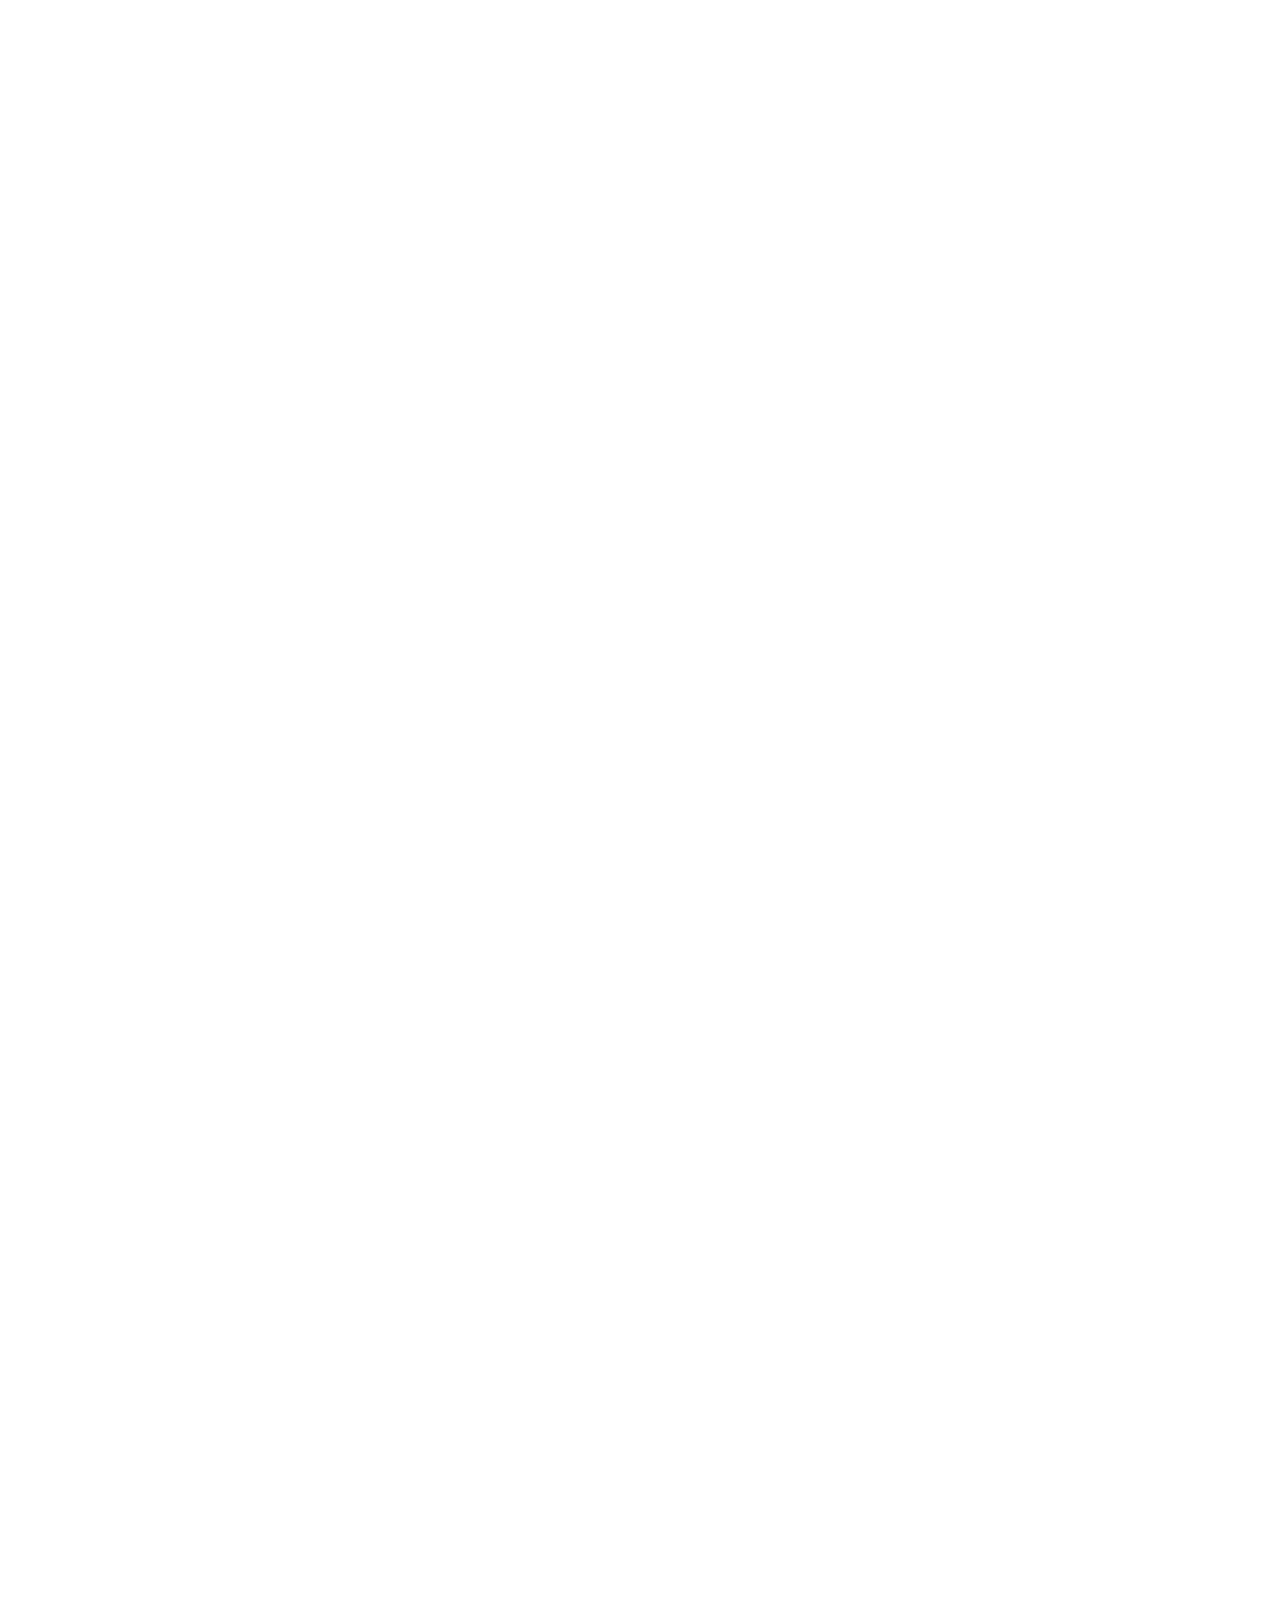
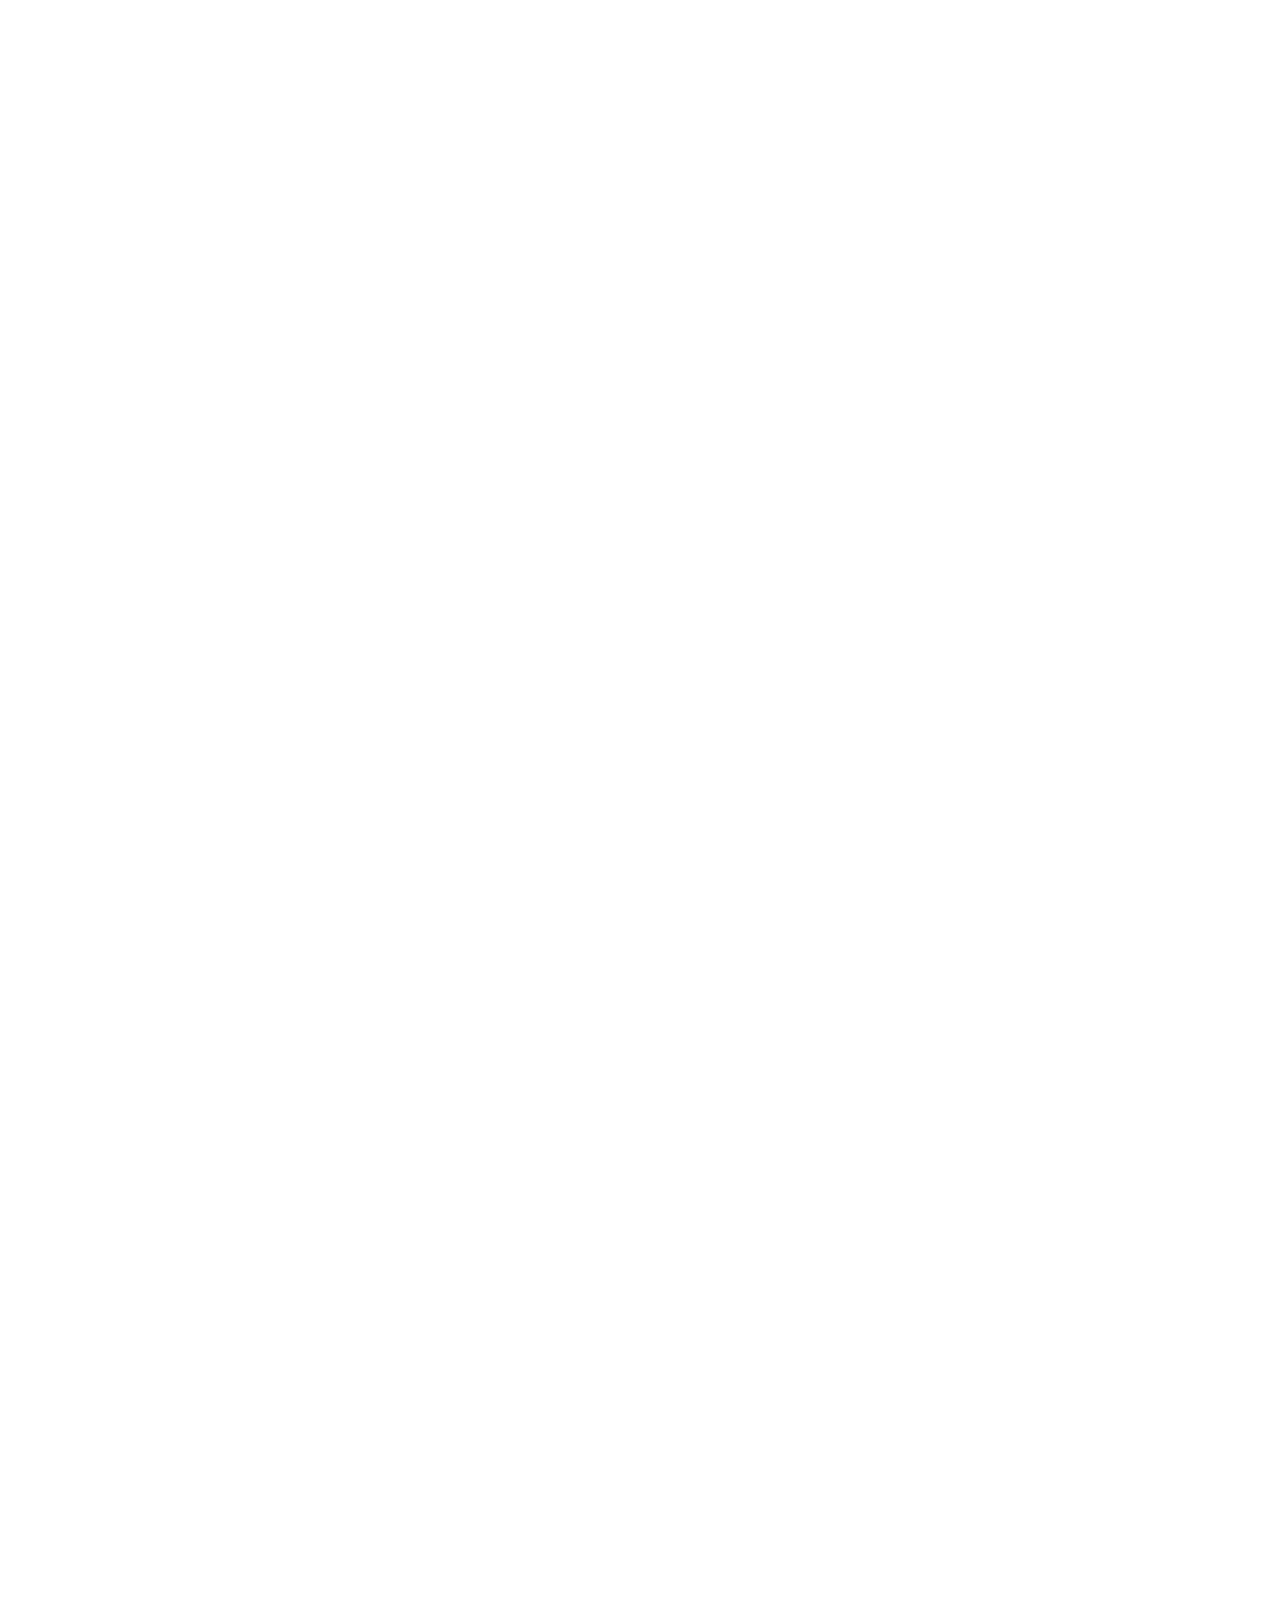
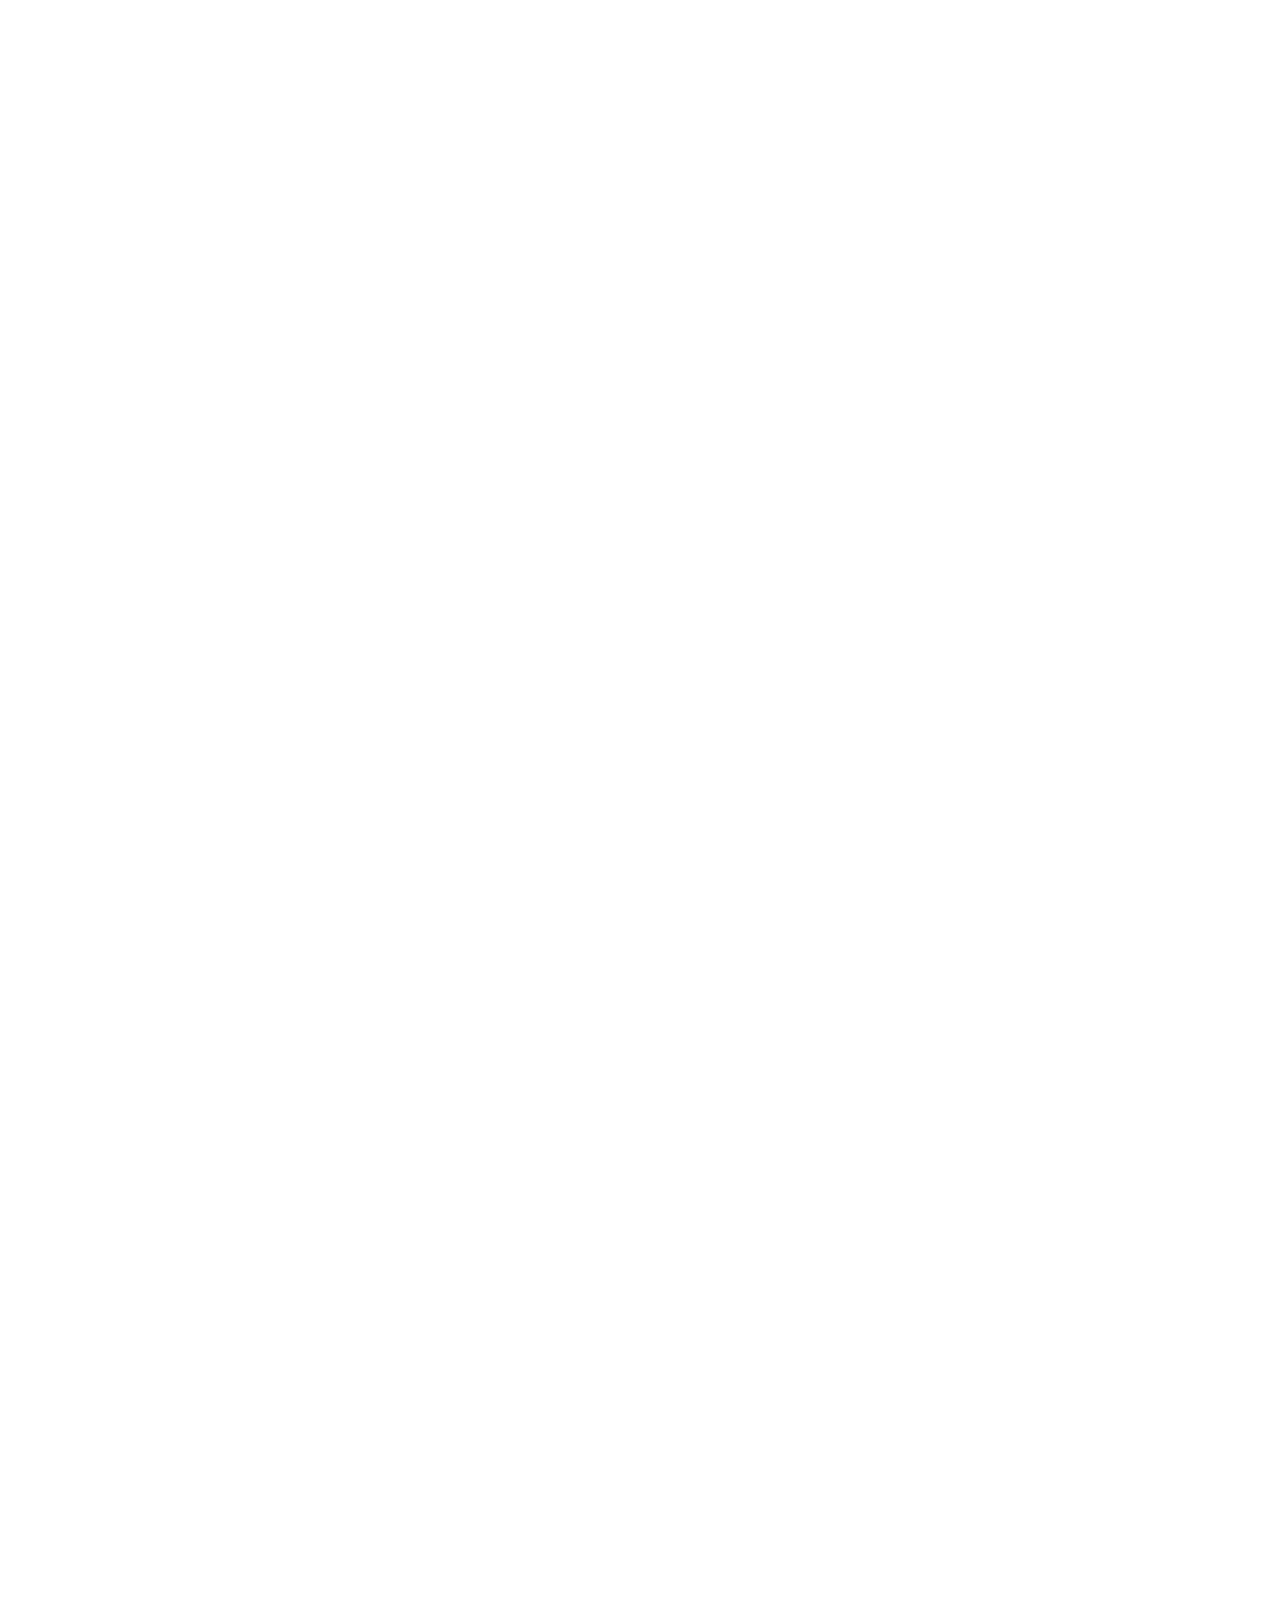
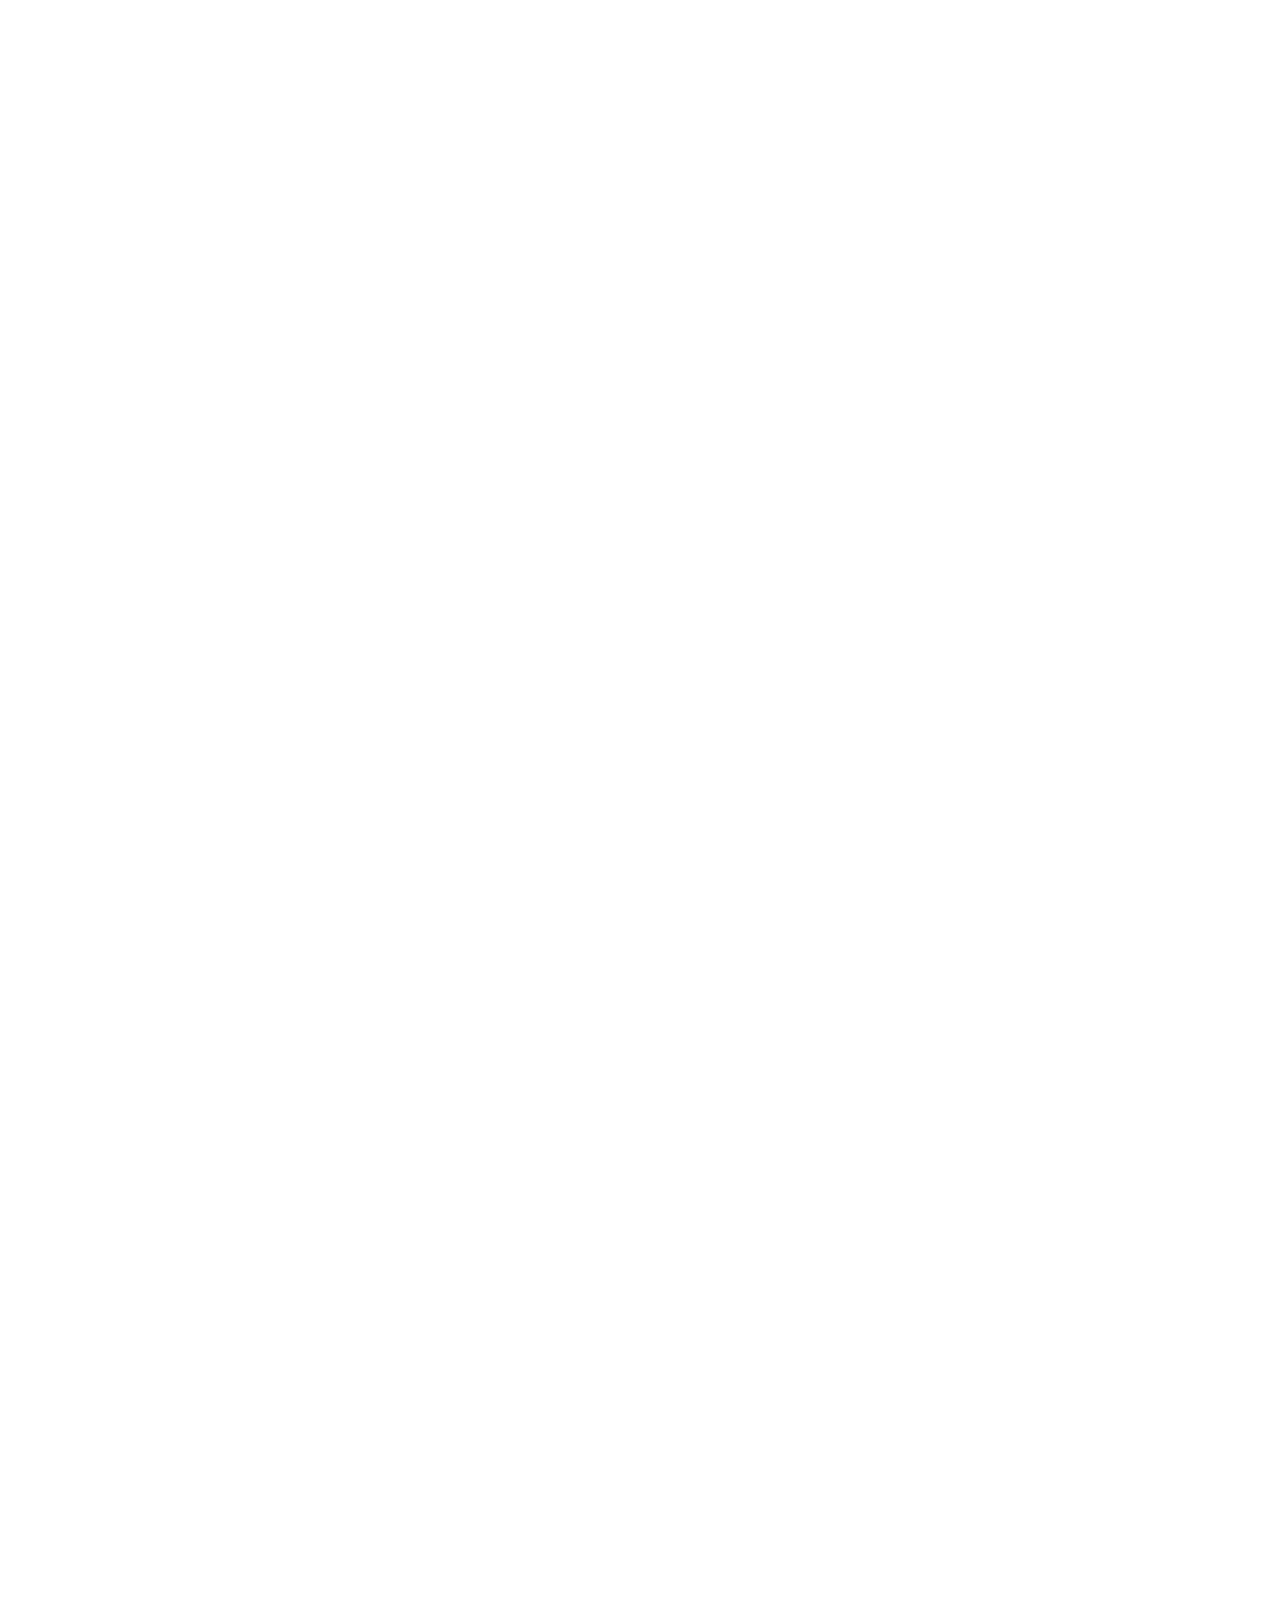
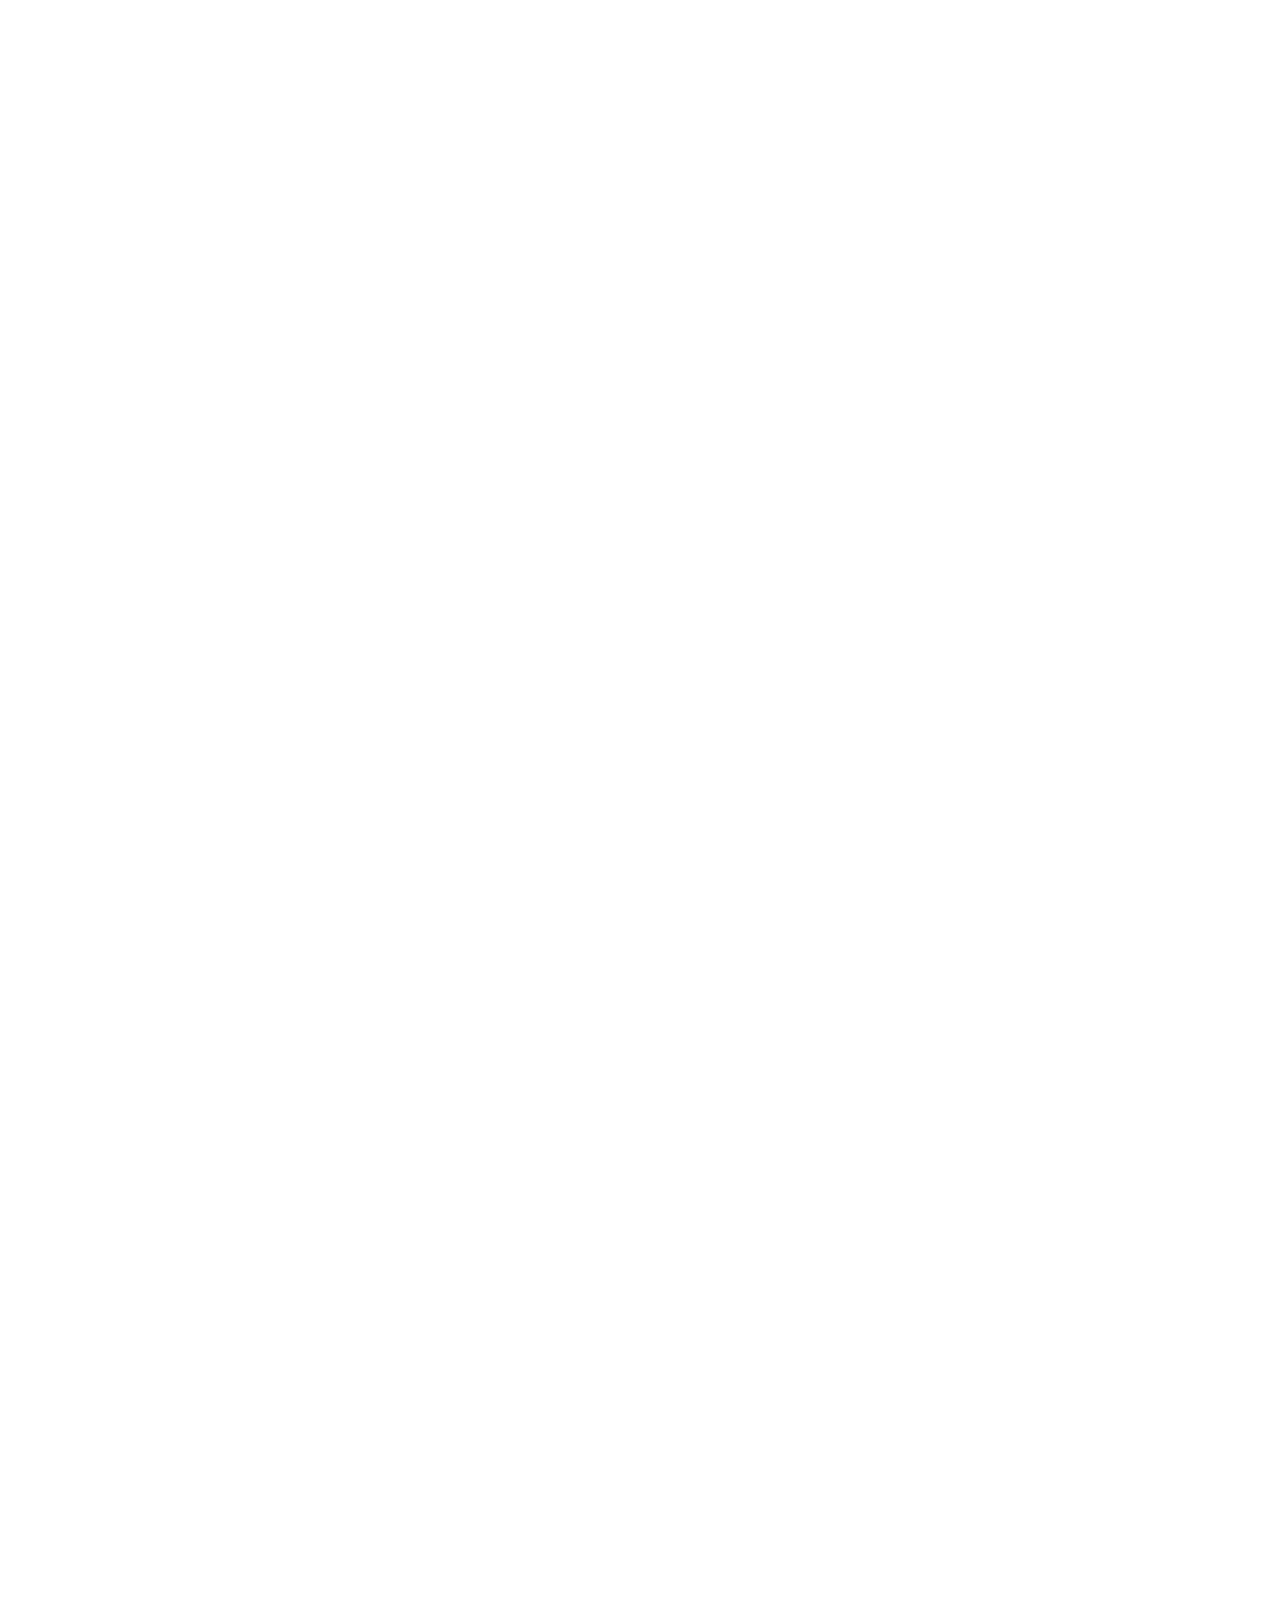
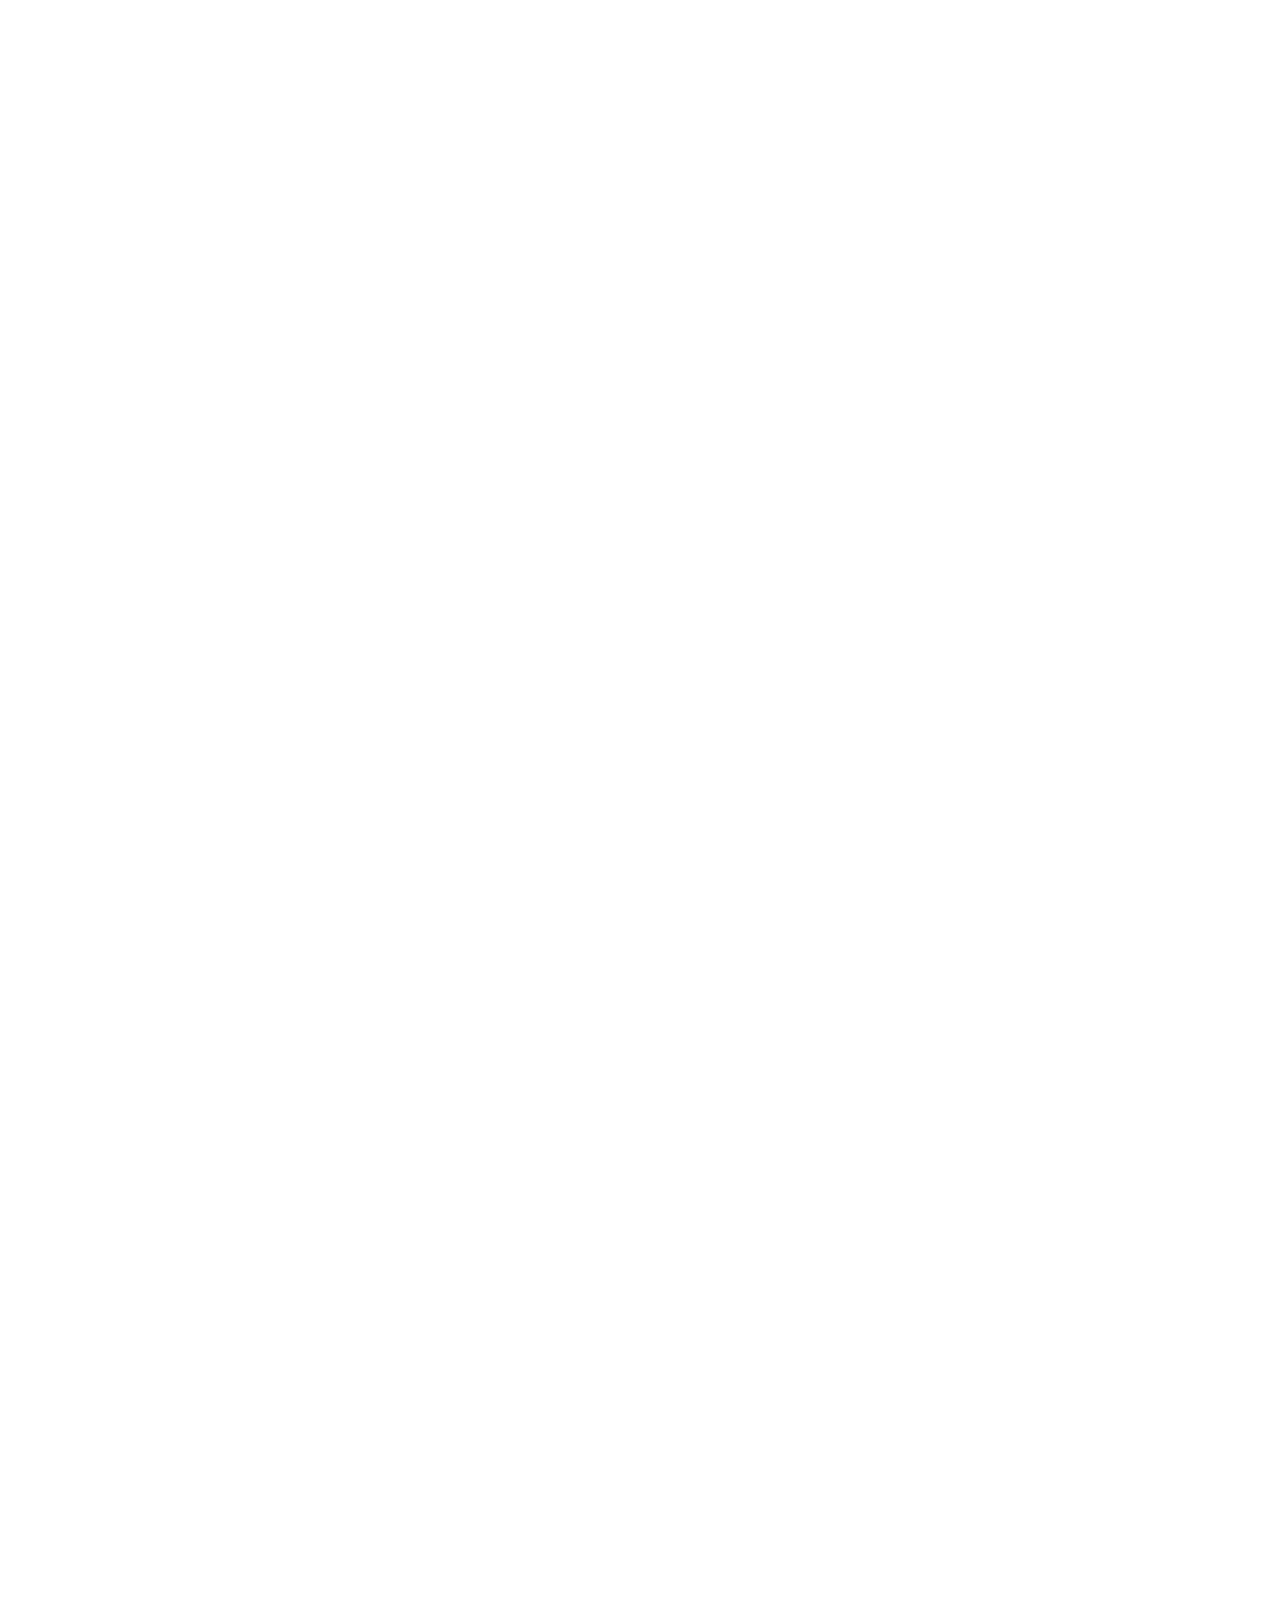
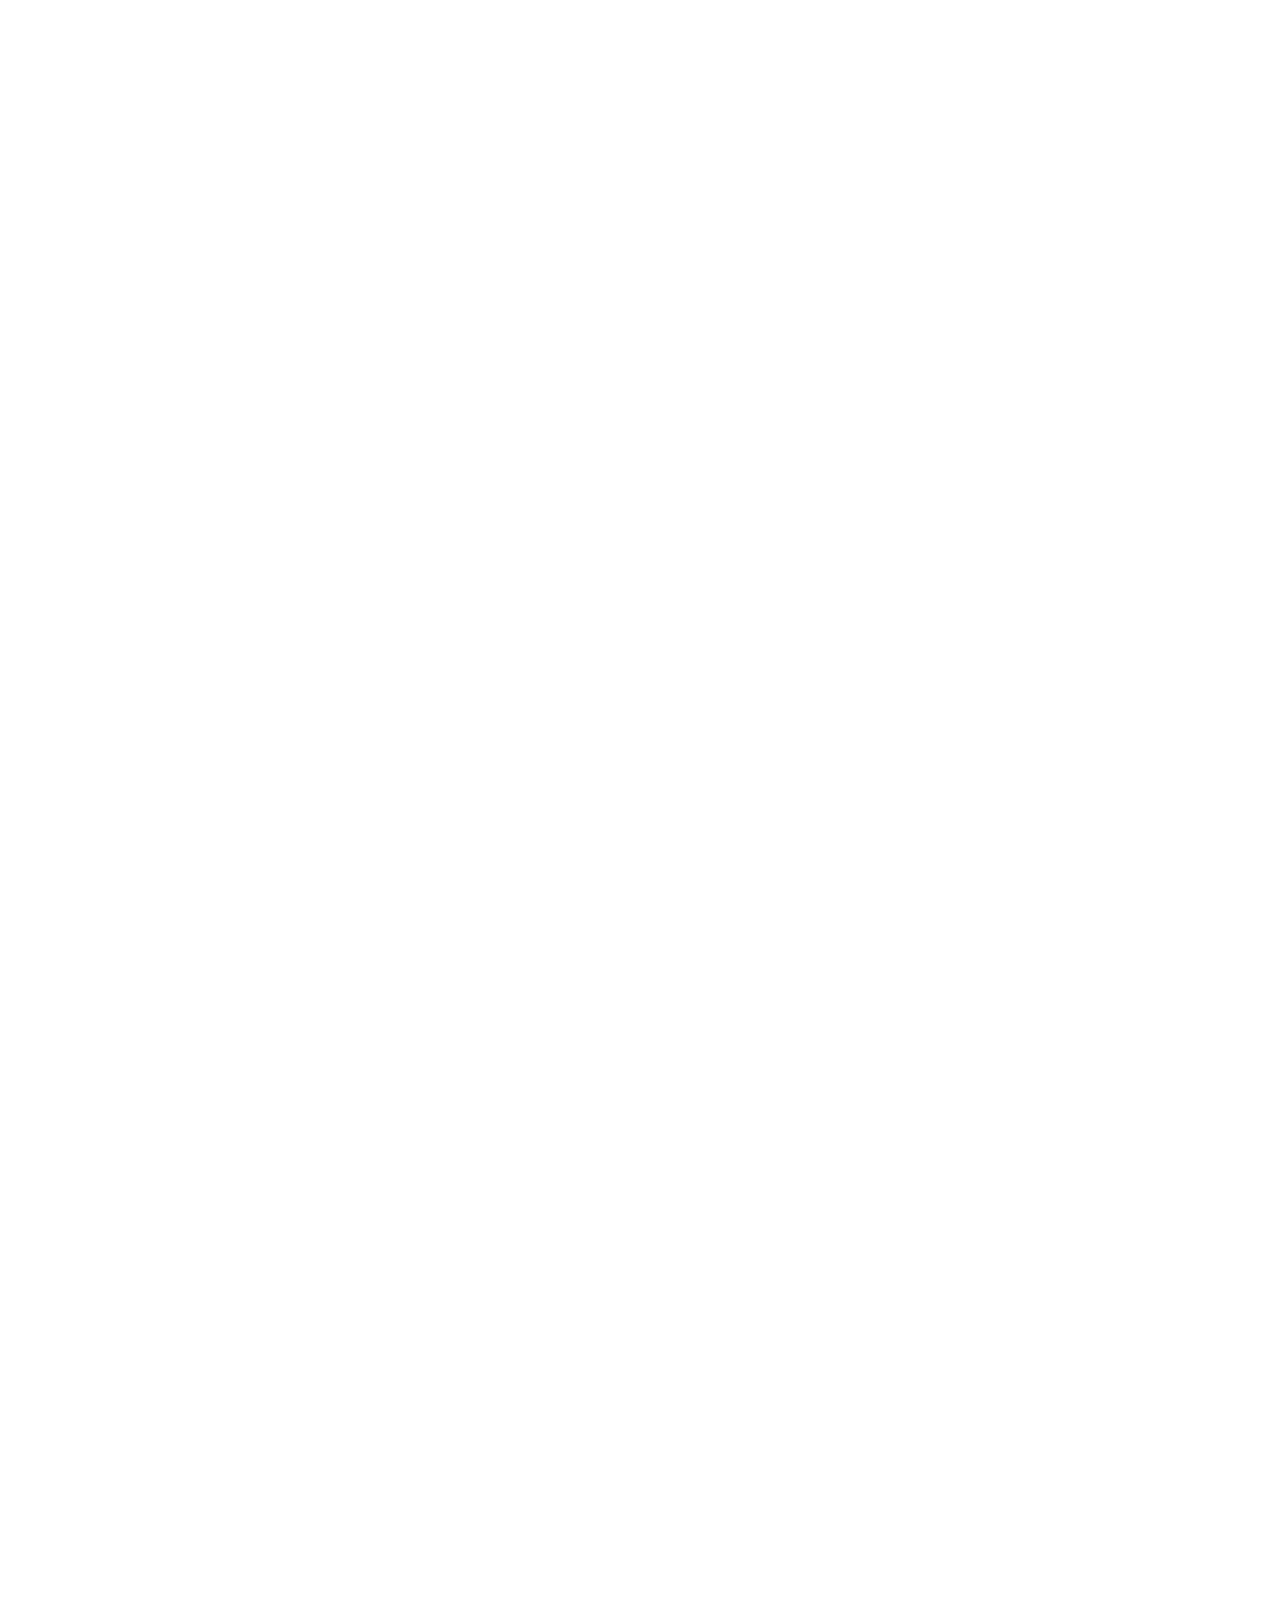
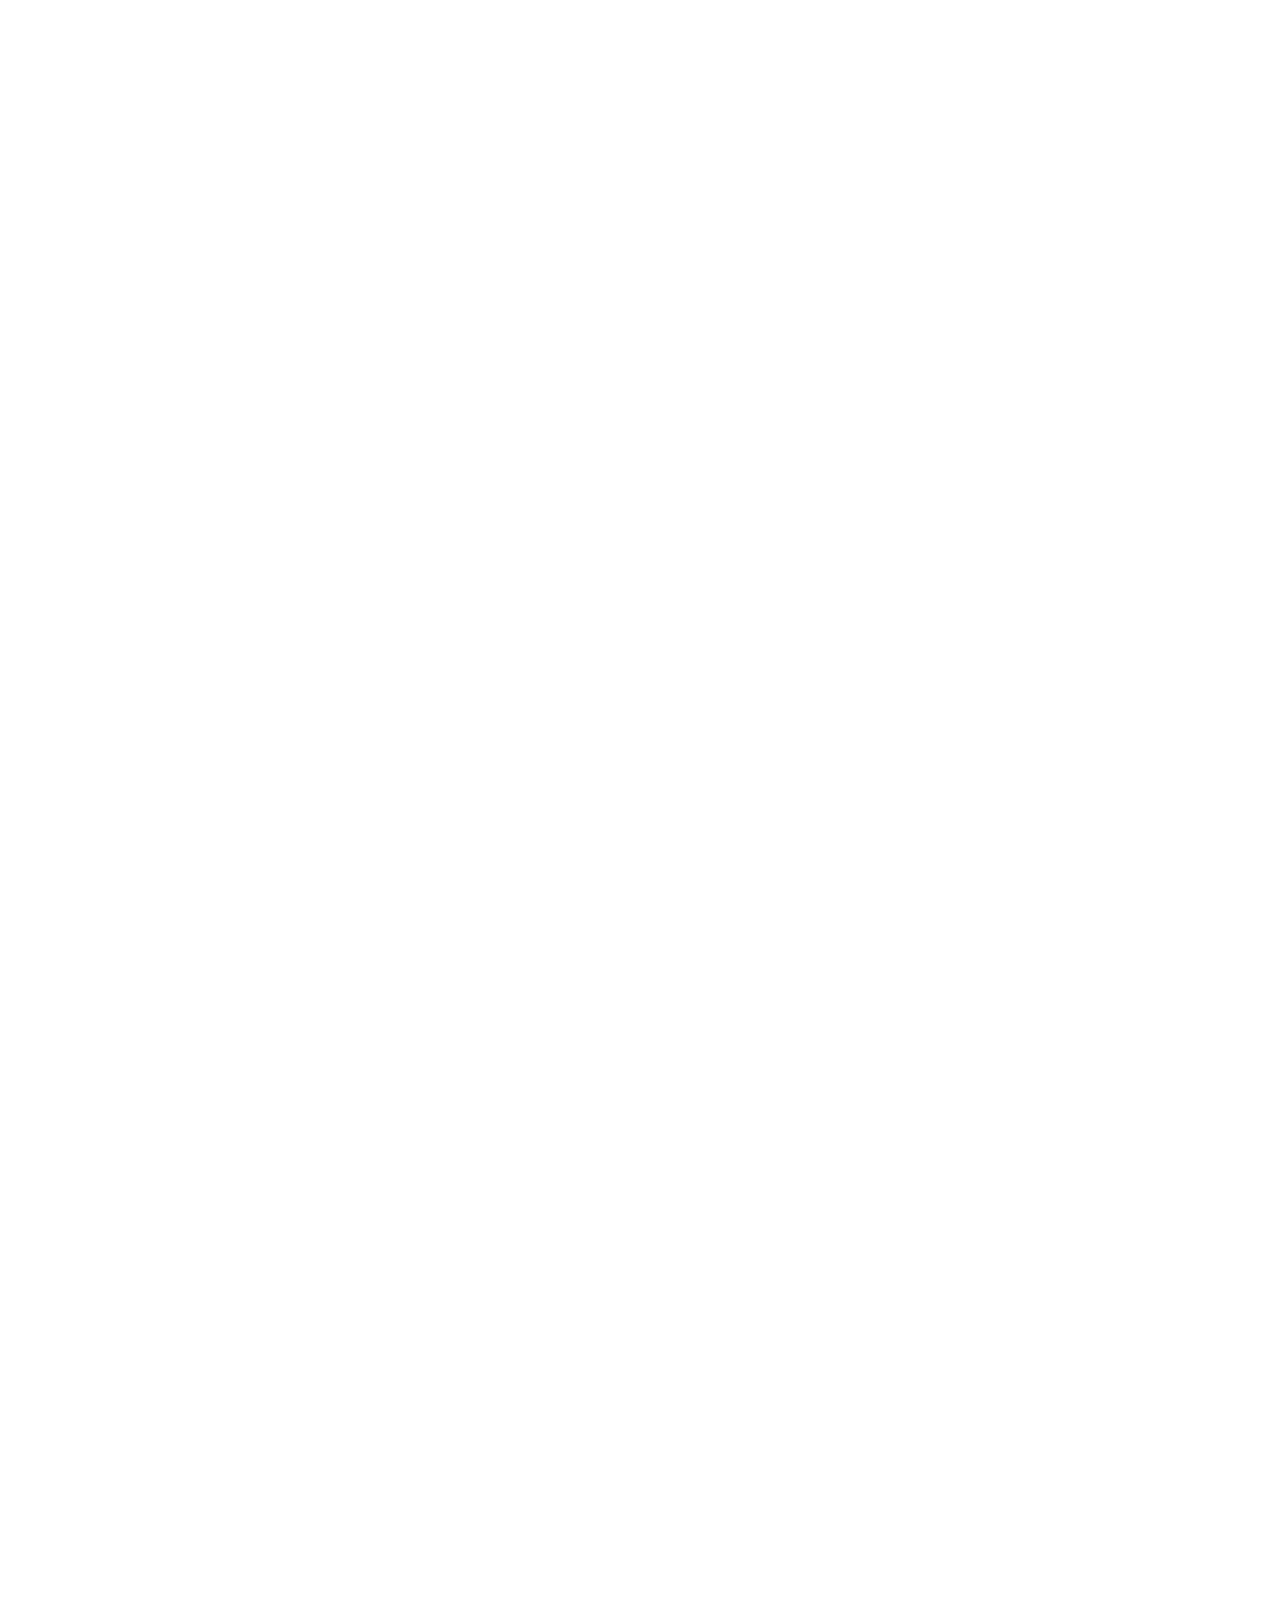
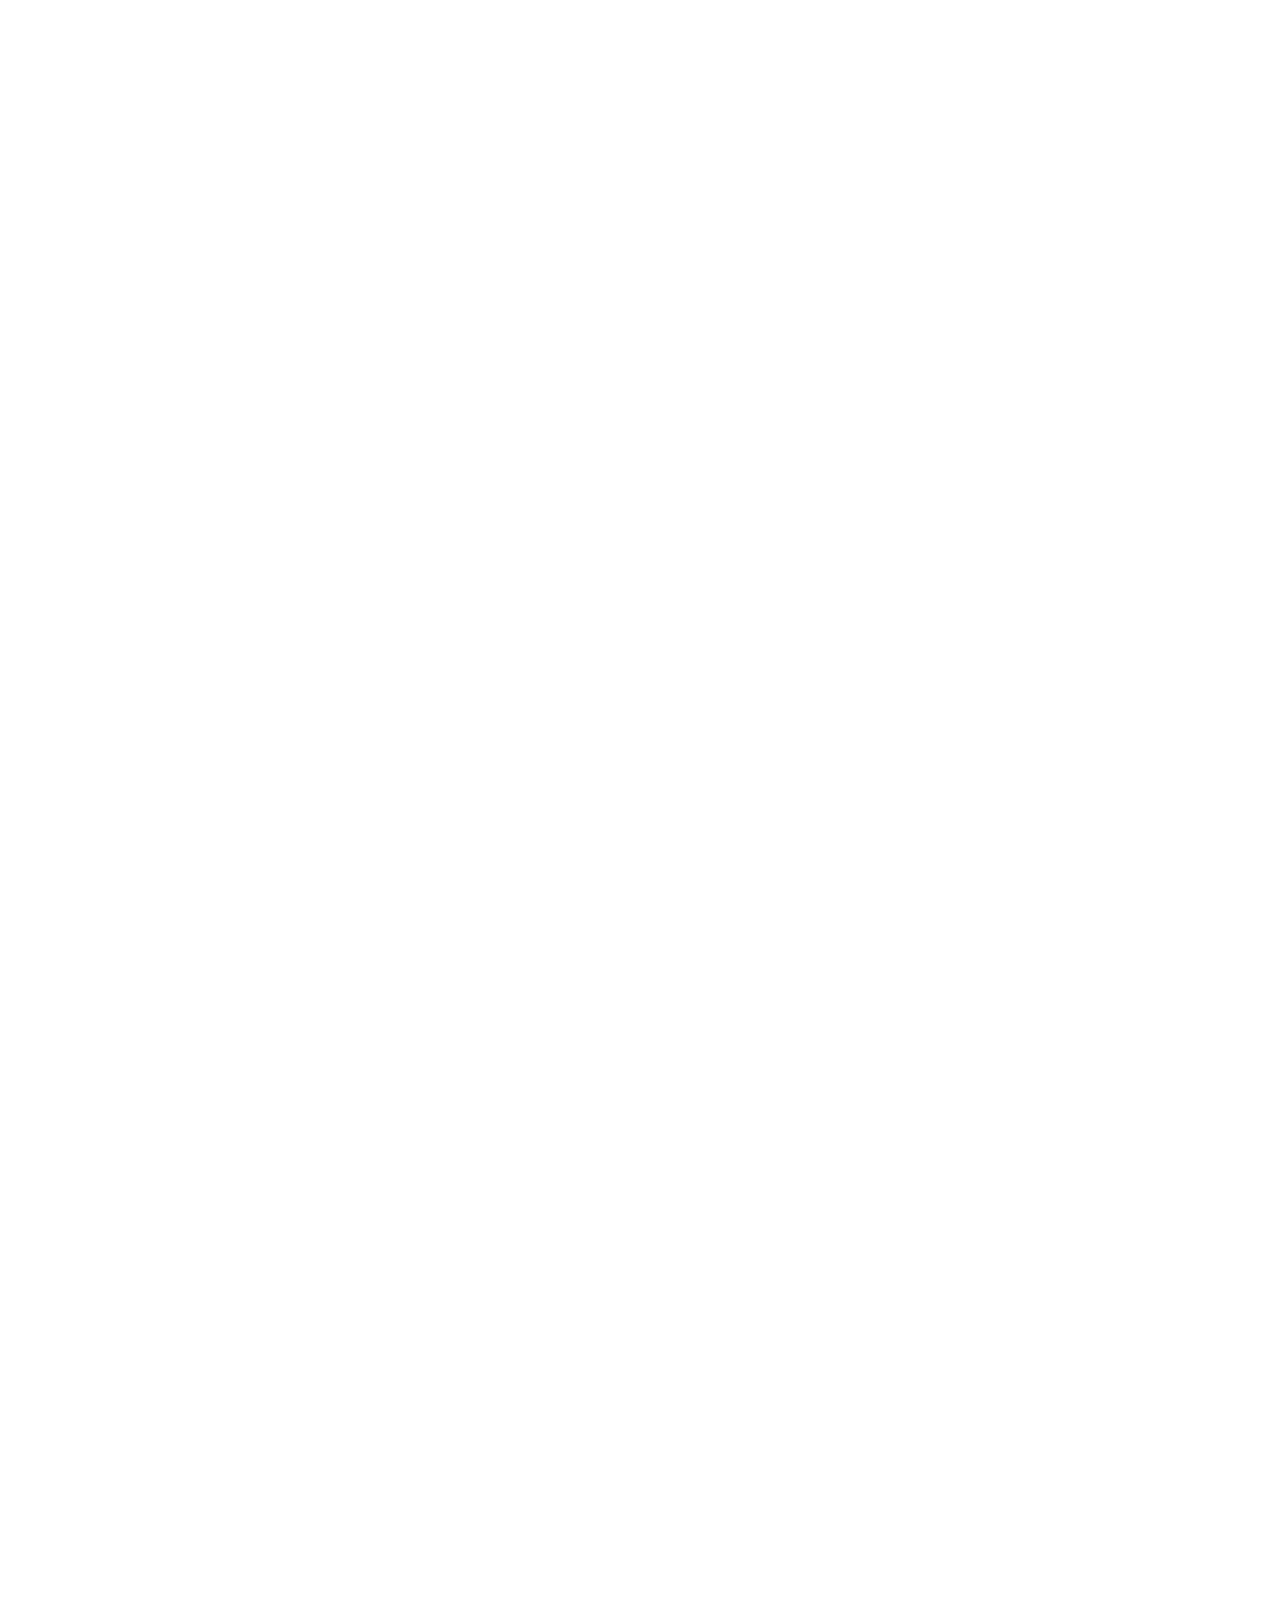
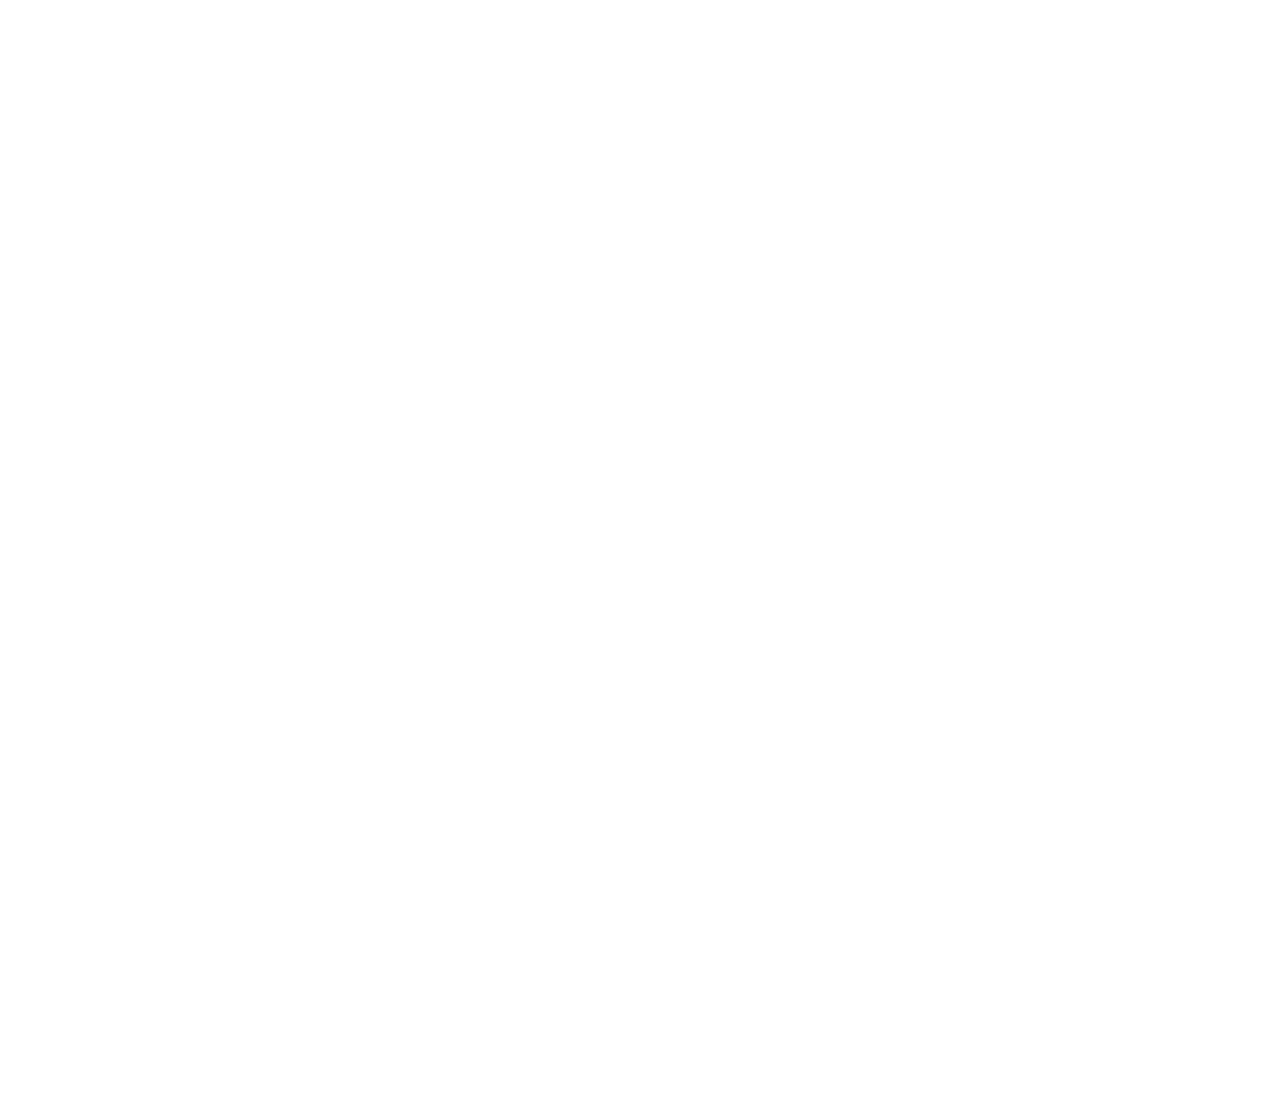
==== index.html @ 3c30a02a "." ====
<!DOCTYPE html>
<html>

<head>
	<meta charset="UTF-8">
	<meta name="viewport" content="width=device-width, initial-scale=1.0">
	<meta http-equiv="X-UA-Compatible" content="ie=edge">
	<title>AirMug Pro</title>
	<link rel="preconnect" href="https://fonts.googleapis.com">
	<link rel="preconnect" href="https://fonts.gstatic.com" crossorigin>
	<link href="https://fonts.googleapis.com/css2?family=Noto+Sans+KR:wght@400;900&display=swap" rel="stylesheet">
	<link rel="stylesheet" href="css/default.css">
	<link rel="stylesheet" href="css/main.css">
</head>

<body class="before-load">
	<div class="loading">
		<svg class="loading-circle">
			<circle cx="50%" cy="50%" r="25"></circle>
		</svg>
	</div>
	<div class="container">
		<nav class="global-nav">
			<div class="global-nav-link">
				<a href="#" class="global-nav-item">Rooms</a>
				<a href="#" class="global-nav-item">Ideas</a>
				<a href="#" class="global-nav-item">Stores</a>
				<a href="#" class="global-nav-item">Contact</a>
			</div>
		</nav>
		<nav class="local-nav">
			<div class="local-nav-links">
				<a href="#" class="product-name">Airmug pro</a>
				<a href="#">개요</a>
				<a href="#">제품사양</a>
				<a href="#">구입하기</a>
			</div>
		</nav>
		<section class="scroll-section" id="scroll-section-0">
			<h1>AirMug Pro</h1>
			<div class="sticky-elem sticky-elem-canvas">
				<canvas id="video-canvas-0" width="1920" height="1080"></canvas>
			</div>
			<div class="sticky-elem main-message main-a">
				<p>온전히 빠져들게 하는<br>최고급 세라믹</p>
			</div>
			<div class="sticky-elem main-message main-b">
				<p>주변 맛을 느끼게 해주는<br>주변 맛 허용 모드</p>
			</div>
			<div class="sticky-elem main-message main-c">
				<p>온종일 편안한<br>맞춤형 손잡이</p>
			</div>
			<div class="sticky-elem main-message main-d">
				<p>새롭게 입가를<br>찾아온 매혹</p>
			</div>
		</section>
		<section class="scroll-section" id="scroll-section-1">
			<p class="description">
				<strong>보통 스크롤 영역</strong>
				Lorem ipsum dolor sit amet consectetur adipisicing elit. Eius debitis aliquid hic ex quas ratione
				delectus nesciunt officiis nam sapiente, nemo porro sit error aut exercitationem dolores expedita. Nemo
				dignissimos perspiciatis eius non tenetur itaque dolore officia, odio accusamus deserunt, voluptatum
				repudiandae. Tempore facere accusamus harum maxime ipsum iste autem officiis doloremque cum neque sint
				error magni deleniti optio, blanditiis dolor modi quae reprehenderit rerum, voluptate officia quibusdam!
				Dolores quos numquam laborum esse, incidunt fugit itaque assumenda maxime aut laudantium illum? Odio
				ullam sed repudiandae, velit reprehenderit dignissimos fugit eum ducimus, quae at similique incidunt.
				Officia possimus totam magni quod! At blanditiis officiis veritatis eius cumque tempore corporis dolor
				ut asperiores aperiam dolorem dignissimos harum doloribus, veniam pariatur dolorum error quae beatae sit
				eos explicabo non iusto voluptatibus. Blanditiis labore perspiciatis optio. Alias cum doloremque illum
				esse quisquam nisi quasi! Placeat aliquid reprehenderit tempore? Rerum magnam blanditiis illum iure
				adipisci tempora quod nemo molestiae libero, labore, quam provident consequatur ipsum dolorem commodi
				voluptas natus quo. Illum nemo nisi voluptate, tenetur laborum possimus iste, ad laudantium quos
				inventore dolorum commodi iusto delectus aspernatur corrupti doloremque aut, deserunt earum nihil
				consectetur. Illum ab provident repudiandae quos deserunt corrupti culpa rerum necessitatibus soluta!
			</p>
			<span class="sticky-elem ribbon-path">
				<svg id="Layer_1" xmlns="http://www.w3.org/2000/svg" viewBox="0 0 700 450">
					<path class="st1" d="M709,41.5c-194,38-387,122-455,159c-64.13,34.89-73.4,42.42,20,26c82.5-14.5,126.34-33.68,185-38 c47.5-3.5,69.22,7.98-11,39c-75,29-251,98-459,169"></path>
				</svg>
			</span>
			<div class="sticky-elem main-message main-a">
				<p>AirMug</p>
			</div>
		</section>
		<section class="scroll-section" id="scroll-section-2">
			<div class="sticky-elem sticky-elem-canvas">
				<canvas id="video-canvas-1" width="1920" height="1080"></canvas>
			</div>
			<div class="sticky-elem main-message main-a">
				<p>
					<small>편안한 촉감</small>
					입과 하나 되다
				</p>
			</div>
			<div class="sticky-elem desc-message main-b">
				<p>
					편안한 목넘김을 완성하는 디테일한 여러 구성 요소들, 우리는 이를 하나하나 새롭게 살피고 재구성하는 과정을 거쳐 새로운 수준의 머그, AirMug Pro를 만들었습니다. 입에 뭔가
					댔다는 감각은 어느새 사라지고 오롯이 당신과 음료만 남게 되죠.
				</p>
				<div class="pin">
				</div>
			</div>
			<div class="sticky-elem desc-message main-c">
				<p>
					디자인 앤 퀄리티 오브 스웨덴,<br>메이드 인 차이나
				</p>
				<div class="pin">
				</div>
			</div>
		</section>
		<section class="scroll-section" id="scroll-section-3">
			<p class="mid-message">
				<strong>Retina 머그</strong><br>
				아이디어를 광활하게 펼칠<br>
				아름답고 부드러운 음료 공간
			</p>
			<canvas class="image-blend-canvas" width="1920" height="1080"></canvas>
			<p class="canvas-caption">
				Lorem ipsum dolor, sit amet consectetur adipisicing elit. Eveniet at fuga quae perspiciatis veniam
				impedit et, ratione est optio porro. Incidunt aperiam nemo voluptas odit quisquam harum in mollitia.
				Incidunt minima iusto in corporis, dolores velit. Autem, sit dolorum inventore a rerum distinctio vero
				illo magni possimus temporibus dolores neque adipisci, repudiandae repellat. Ducimus accusamus similique
				quas earum laborum. Autem tempora repellendus asperiores illum ex! Velit ea corporis odit? Ea, incidunt
				delectus. Sapiente rerum neque error deleniti quis, et, quibusdam, est autem voluptate rem voluptas.
				Ratione soluta similique harum nihil vel. Quas inventore perferendis iusto explicabo animi eos ratione
				obcaecati.
			</p>
		</section>
		<footer class="footer">
			(C) 2023 JU YUN MIN All rights reserved.
		</footer>
	</div>
	<script src="js/main.js"></script>
</body>

</html>
---- css/default.css ----
@charset 'utf-8';

html {
	font-family: 'Apple SD Gothic Neo', Roboto, 'Noto Sans KR', NanumGothic, 'Malgun Gothic', sans-serif;
	line-height: 1.2;
	word-wrap: break-word;
}
body {
	-webkit-font-smoothing: antialiased;
}
html, body, div, span, applet, object, iframe,
h1, h2, h3, h4, h5, h6, p, blockquote, pre,
a, abbr, acronym, address, big, cite, code,
del, dfn, em, img, ins, kbd, q, s, samp,
small, strike, strong, sub, sup, tt, var,
b, u, i, center,
dl, dt, dd, ol, ul, li,
fieldset, form, label, legend,
table, caption, tbody, tfoot, thead, tr, th, td,
article, aside, canvas, details, embed,
figure, figcaption, footer, header, hgroup,
menu, nav, output, ruby, section, summary,
time, mark, audio, video {
	margin: 0;
	padding: 0;
	border: 0;
}
article, aside, details, figcaption, figure, footer, header, hgroup, menu, nav, section {
	display: block;
}
div, span, article, section, header, footer, aside, p, ul, li, fieldset, legend, label, a, nav, form {
	box-sizing: border-box;
}
ol, ul, li {
	list-style: none;
}
table {
	border-collapse: collapse;
	border-spacing: 0;
}
img {
	max-width: 100%;
	height: auto;
	border: 0;
}
button {
	border: 0;
	background: transparent;
	cursor: pointer;
}
---- css/main.css ----
@charset 'utf-8';

html{
    font-family: 'Noto Sans KR', sans-serif;
    font-size: .875rem;
}
body{
    color: rgb(29, 29, 31);
    letter-spacing: -0. 05em;
    /* 스크롤막기 */
    overflow-x: hidden; 
}
p{
    line-height: 1.6;
}
a{
    color: rgb(29, 29, 31);
    text-decoration: none;
}

body.before-load{
    /* 로딩화면에서 스크롤막기 */
    overflow: hidden; 
}
.container{
    /* 모바일 가로 스크롤 방지 */
    overflow: hidden;
}

/* 네비게이션 */

.global-nav {
    position: absolute;
    top: 0;
    left: 0;
    width: 100%;
    height: 44px;       
    padding: 0 16px;
    z-index: 10;
}
.local-nav{
    position: absolute;
    top: 45px;
    left: 0;
    width: 100%;
    height: 52px;
    padding: 0 16px;
    border-bottom: 1px solid #ddd;
    z-index: 11;
}
.local-nav a{
    color: inherit;
}
.sticky-nav{
    color: white;
}
.local-nav-sticky .local-nav{
    position: fixed;
    top: 0;
    background-color: rgba(255, 255, 255, 0.1);
    -webkit-backdrop-filter: saturate(180%) blur(15px);
    -moz-backdrop-filter: saturate(180%) blur(15px);
    -o-backdrop-filter: saturate(180%) blur(15px);
    backdrop-filter: saturate(180%) blur(15px);
}
.global-nav-link,
.local-nav-links{
    max-width: 1000px;
    margin: 0 auto;
    display: flex;
    align-items: center;
    height: 100%;
}
.global-nav-link{
    justify-content: space-between;
}
.local-nav-links{
    font-size: 0.8rem;
}
.local-nav-links a:not(.product-name){
    margin-left: 2em;
}
.product-name{
    margin-right: auto;
    font-size: 1.4rem;
    font-weight: bold;

}

/* 메인 */

.scroll-section{
    position: relative;
    padding-top: 50vh;
}
#scroll-section-0 h1{
    position: relative;
    z-index: 5;
    top: -15vh;
    font-size: 4rem;
    text-align: center;
}
.main-message{
    opacity: 0;
    display: flex;
    justify-content: center;
    align-items: center;
    top: 35vh;
    height: 3em;
    font-size: 2.5rem;
}
.main-message p{
    font-weight: bold;
    line-height: 1.2;
    text-align: center;
}
.main-message small{
    display: block;
    font-size: 1.2rem;
    margin-bottom: 0.5em;
}

.sticky-elem{
    display: none;
    position: fixed;
    /* position: sticky로 대체 가능*/
    /* top: 0; */
    left: 0;
    width: 100%;
}
.sticky-elem-canvas{
    top: 0;
    height: 100%;
}
.sticky-elem-canvas canvas{
    position: absolute;
    top: 50%;
    left: 50%;
}
.image-blend-canvas.sticky-canvas{
    top: 0;
    z-index: 10;
    position: fixed;
}
#show-scene-0 #scroll-section-0 .sticky-elem,
#show-scene-1 #scroll-section-1 .sticky-elem,
#show-scene-2 #scroll-section-2 .sticky-elem,
#show-scene-3 #scroll-section-3 .sticky-elem{
    display: block;
    will-change: transform, opacity;
}




#scroll-section-2 .main-message{
    font-size: 56px;
}
.description{
    padding: 0 1rem;
    font-size: 1.2rem;
    color: #888;
    max-width: 1000px;
    margin: 0 auto;
}
.description strong{
    float: left;
    margin-right: 0.2em;
    font-size: 3rem;
    color: rgb(29, 29, 31);
}
.desc-message{
    width: 50%;
    font-weight: bold;
    opacity: 0;

}
.pin{
    width: 1px;
    height: 100px;
    background: rgb(29, 29, 31);
}
#scroll-section-2 .main-b{
    top: 10%;
    left: 40%;
}
#scroll-section-2 .main-c{
    top: 15%;
    left: 45%;
}
.mid-message{
    font-size: 2rem;
    color: #888;
    padding: 0 1rem;
    max-width: 1000px;
    margin: 0 auto;
}
.mid-message strong{
    font-weight: bold;
    color: rgb(29, 29, 31);
}
.canvas-caption{
    max-width: 1000px;
    margin: -24rem auto 0;
    color: #888;
    padding: 0 1rem;
    font-size: 1.2rem;
    /* text-align: center; */
}
#scroll-section-3{
    display: flex;
    flex-direction: column;
    align-items: center;
}
.footer{
    display: flex;
    justify-content: center;
    align-items: center;
    height: 112px;
    color: white;
    background-color: darkorange;
}
.loading{
    display: flex;
    justify-content: center;
    align-items: center;
    position: fixed;
    top: 0;
    left: 0;
    right: 0;
    bottom: 0;
    z-index: 1000;
    background-color: white;
    transition: 0.5s;
    opacity: 0;
}
.before-load .container{
    /* 로딩이 끝나면 보이게 */
    display: none; 
}
.before-load .loading{
    opacity: 1;
}
@keyframes loading-spin{
    100%{
        transform: rotate(360deg);
    }
}
@keyframes loading-ani{
    0%{
        stroke-dashoffset: 157;
    }
    75%{
        stroke-dashoffset: -147;
    }
    100%{
        stroke-dashoffset: -157;
    }
}
.loading-circle{
    width: 54px;
    height: 54px;
    animation: loading-spin 3s infinite;
}

.loading-circle circle{
    stroke: black;
    stroke-width: 4;
     /* getTotalLength()로 구한 값 */
    stroke-dasharray: 157;
    stroke-dashoffset: 0;
    fill:transparent;
    animation: loading-ani 1s infinite;
}
.ribbon-path {
	left: 50%;
	top: 50%;
	min-width: 850px;
	transform: translate(-50%, -50%);
}
.ribbon-path path {
	fill: none;
	stroke: darkorange;
	stroke-width: 62;
	stroke-linecap: round;
	stroke-linejoin: round;
	stroke-dasharray: 1401, 1401;
	stroke-dashoffset: 1401;
}
#scroll-section-1 .sticky-elem p{
    color: white;
}

@media (min-width:1024px){
    #scroll-section-0 h1{
        font-size: 9vw;
    }
    .main-message{
        font-size: 4vw;
    }
    .description{
        padding: 0;
        font-size: 32px;
    }
    .description strong{
        font-size: 96px;
    }
    #scroll-section-2 .main-message{
        font-size: 6vw;
    }
    .main-message small{
        font-size: 1.5vw;
    }
    .desc-message{
        width: 20%;
    }
    #scroll-section-2 .main-b{
        top: 20%;
        left: 53%;
    }
    #scroll-section-2 .main-c{
        left: 55%;
    }
    .mid-message{
        width: 1000px;
        padding: 0;
        font-size: 4vw;
    }
    .canvas-caption{
        font-size: 32px;
        padding: 0;
        margin-top: -8rem;
    }
}
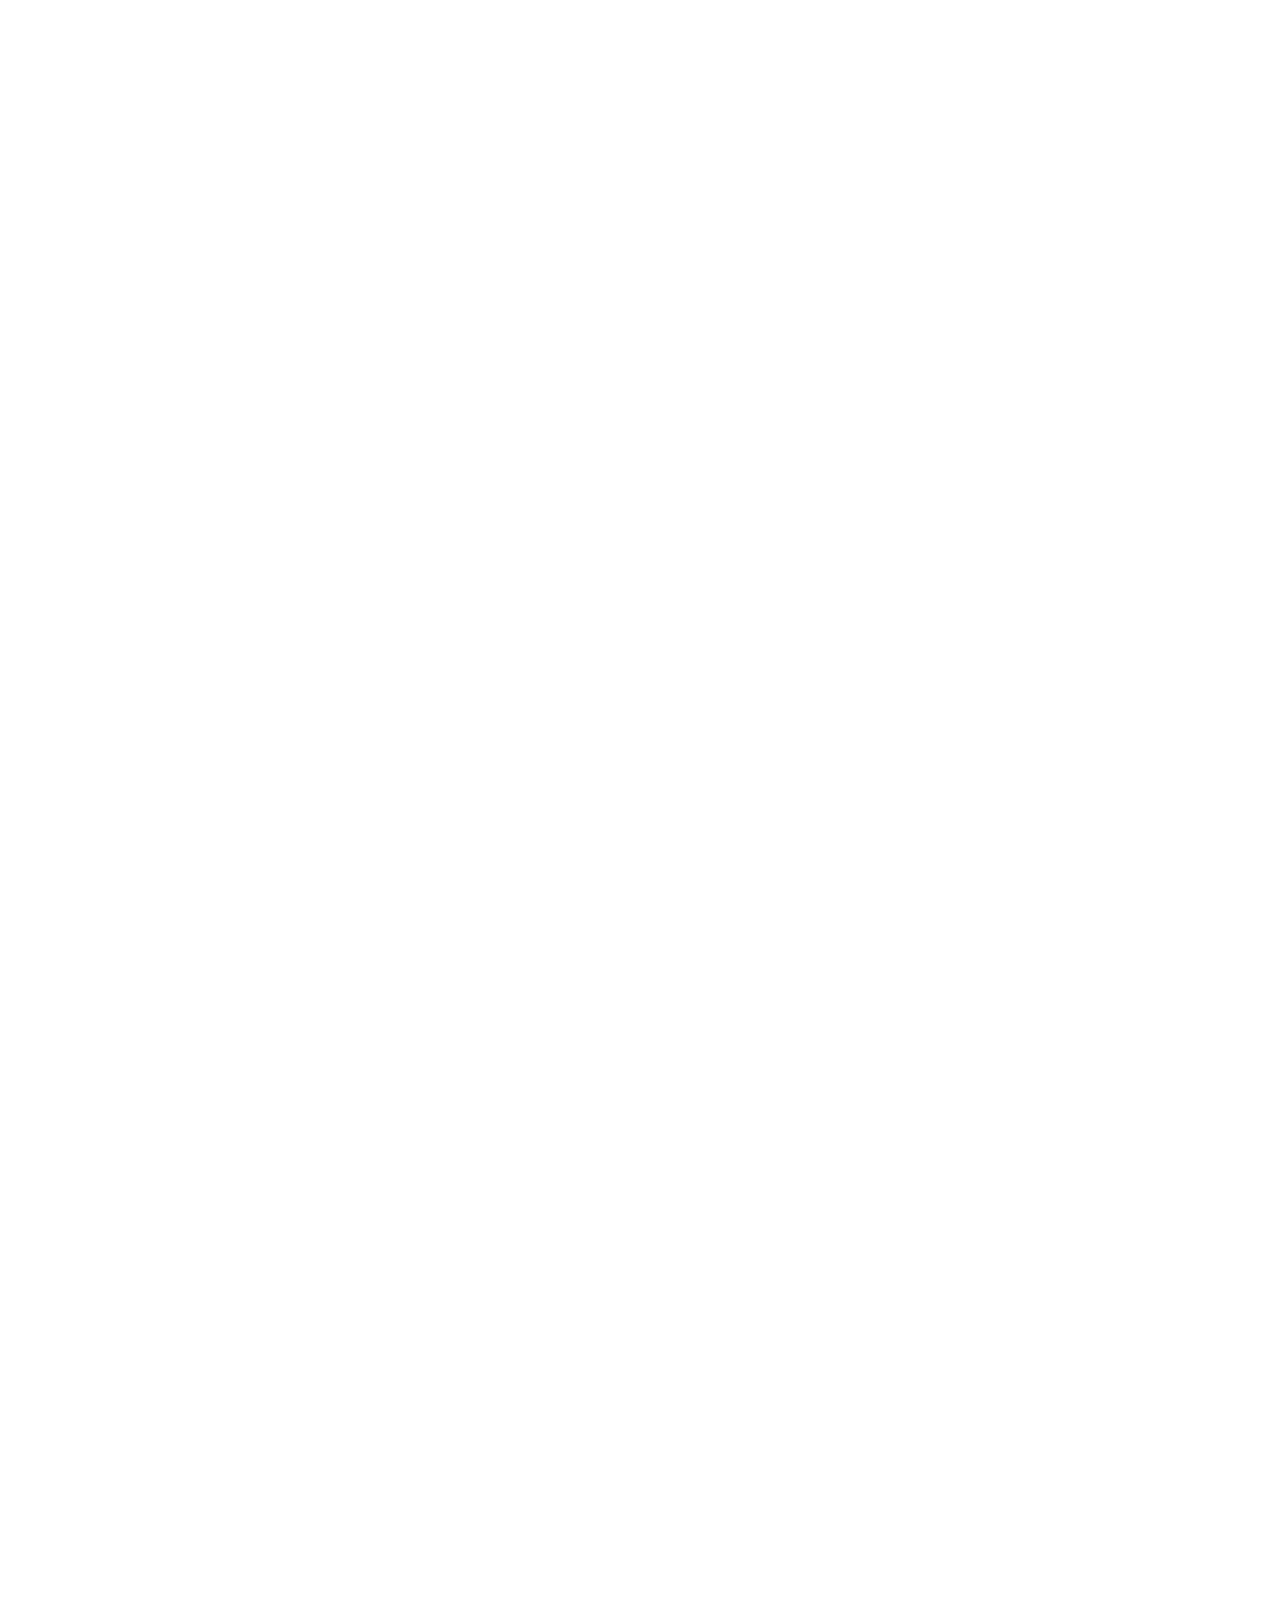
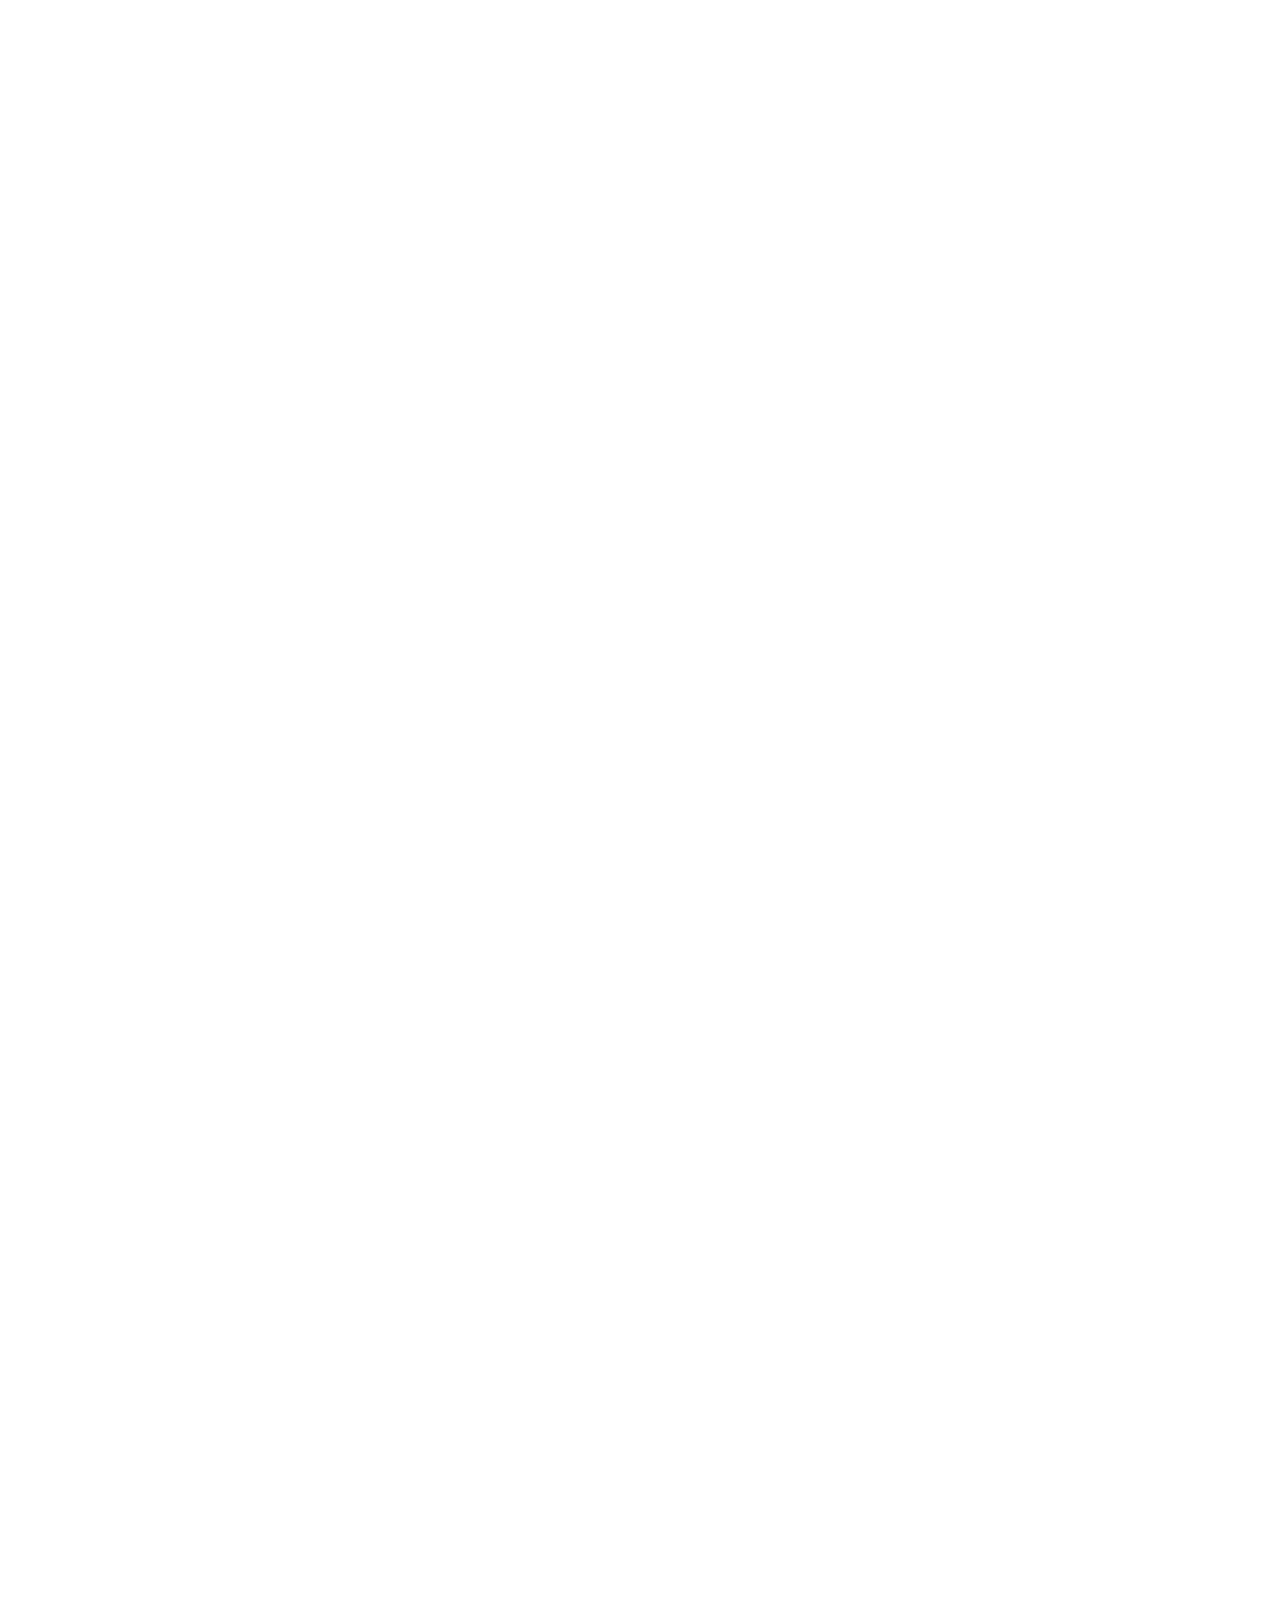
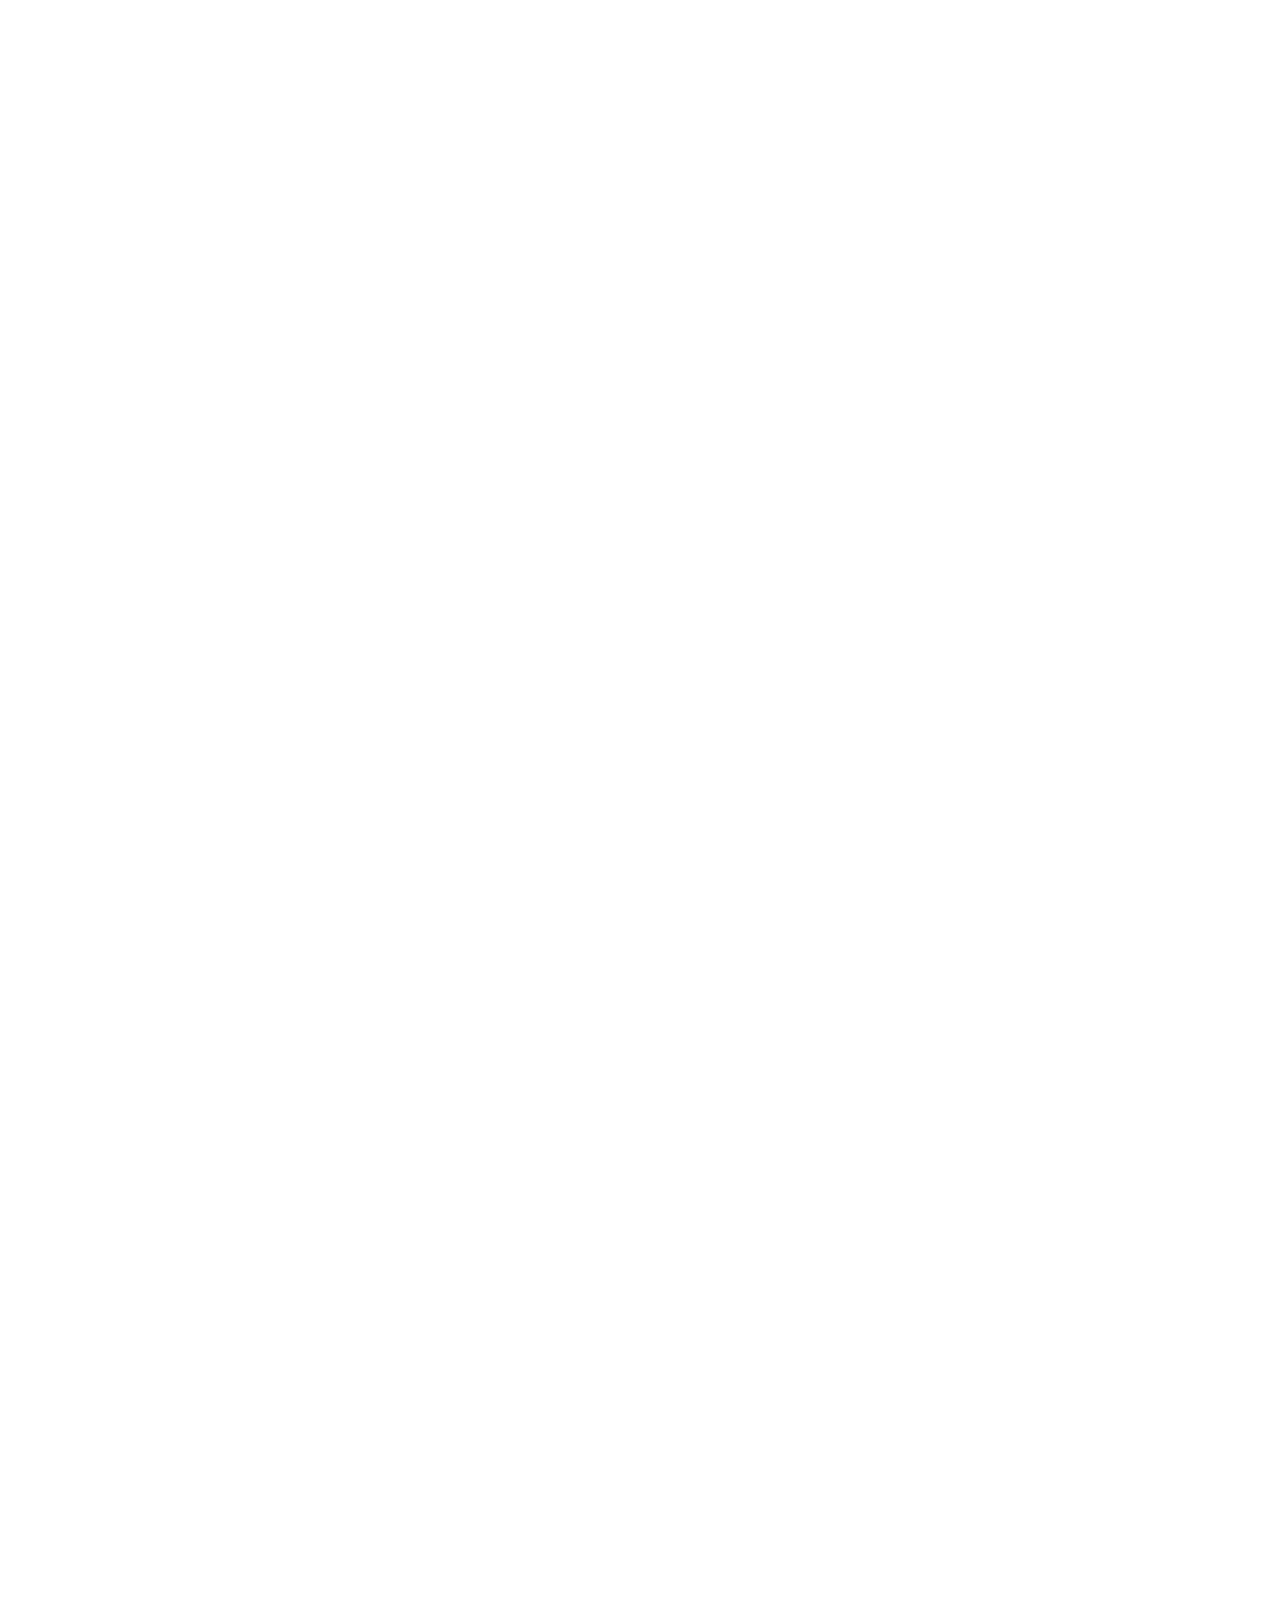
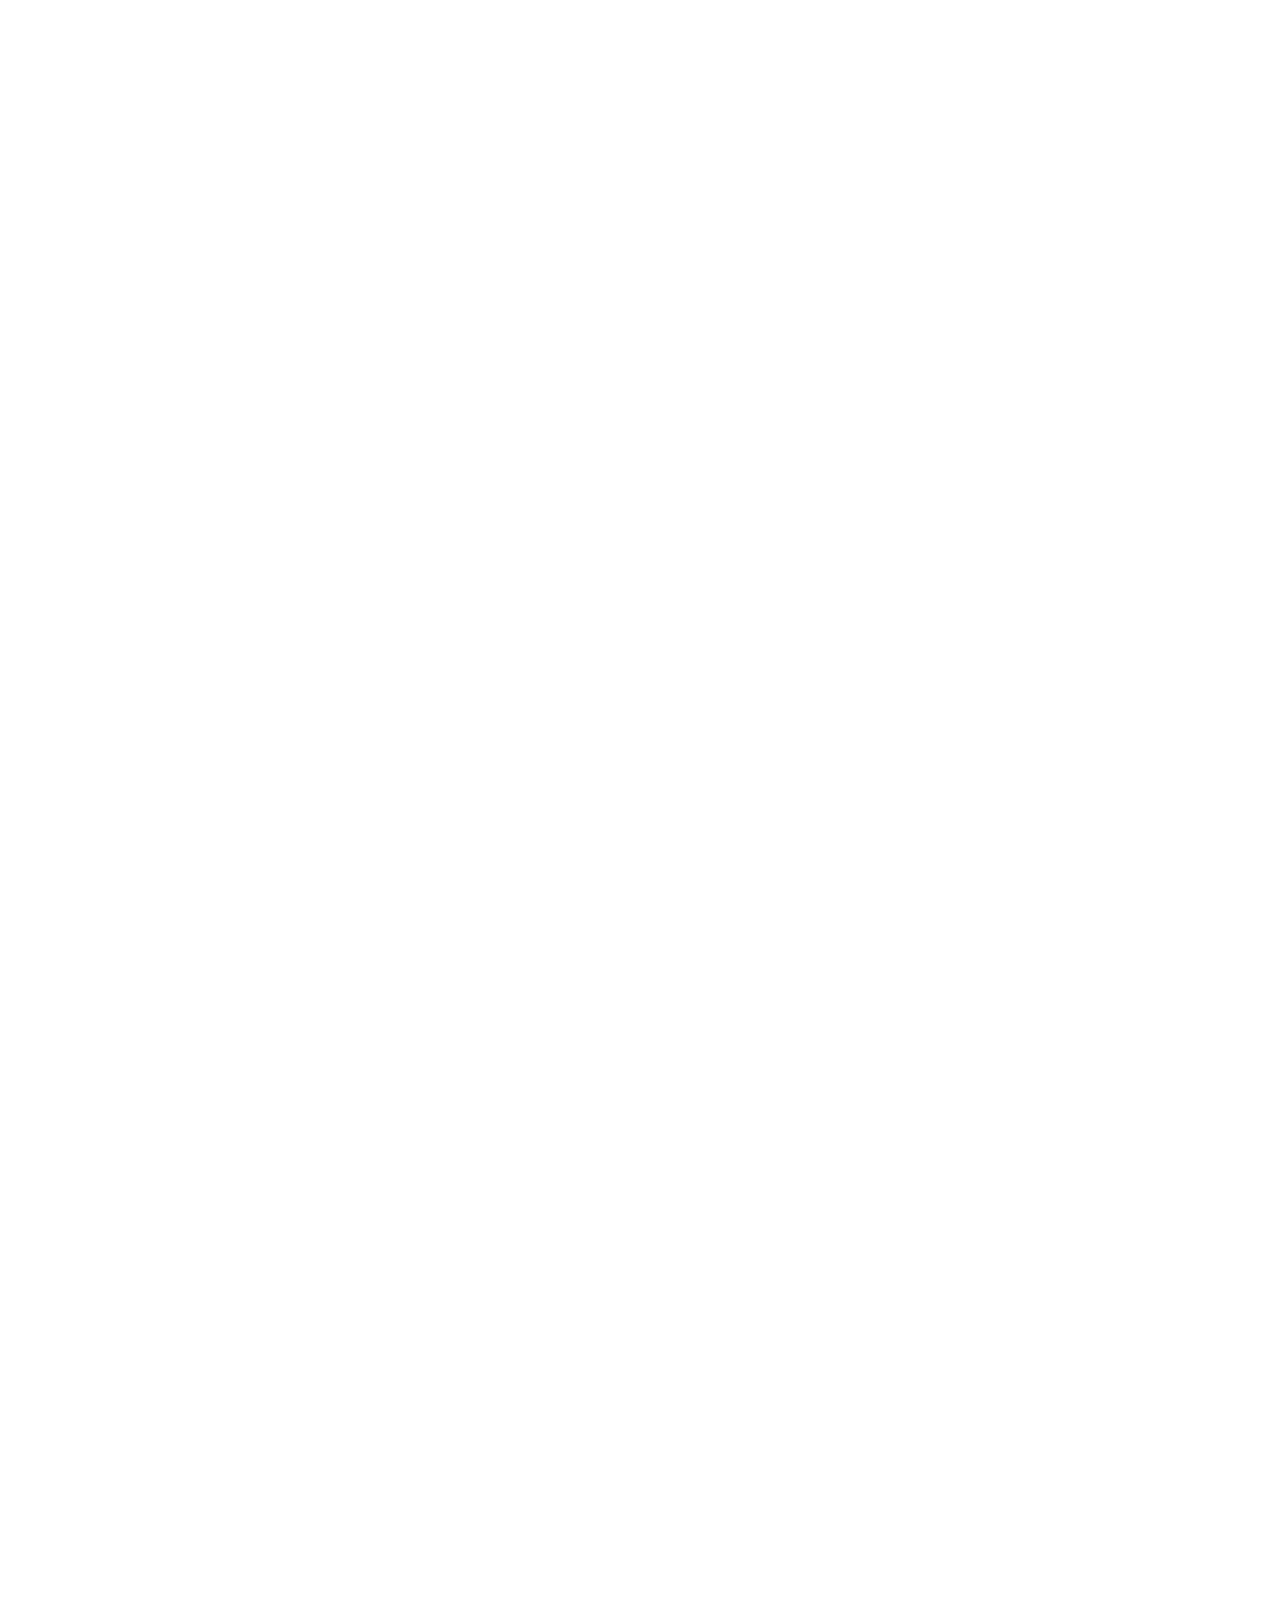
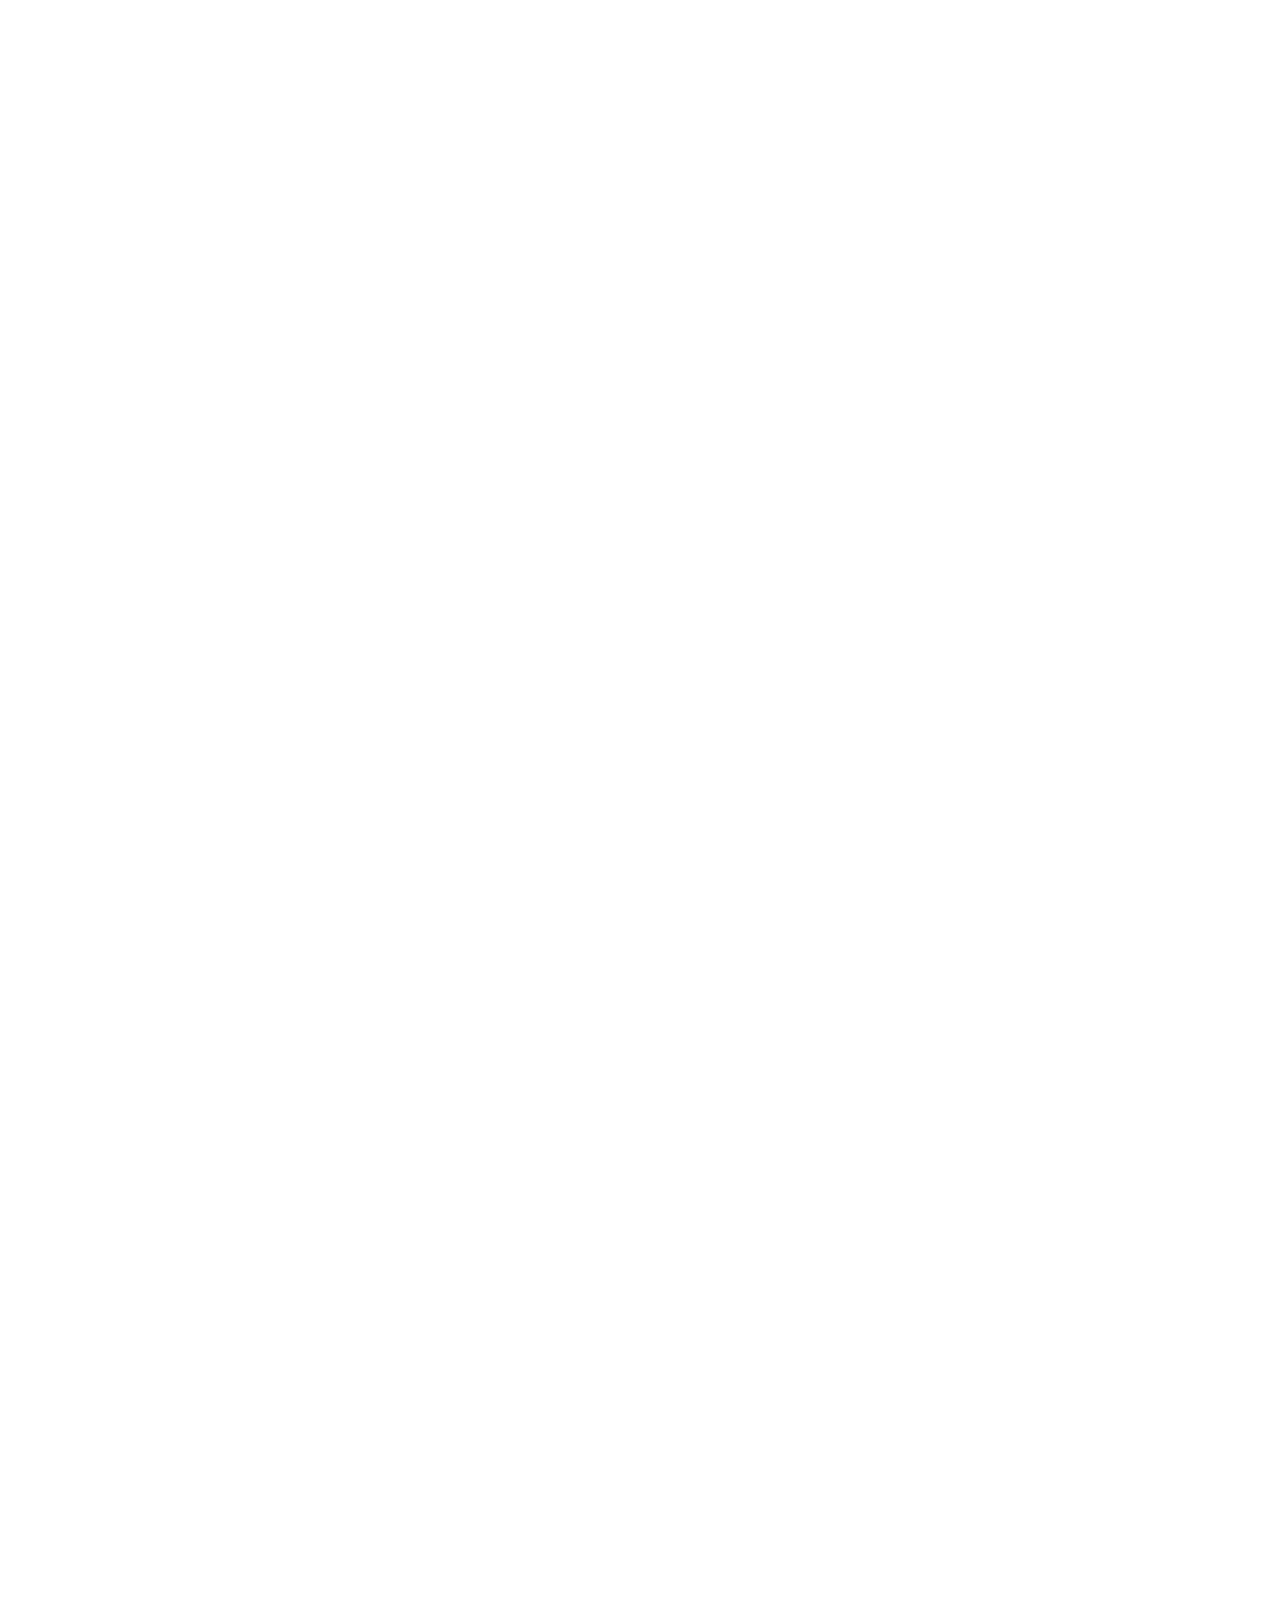
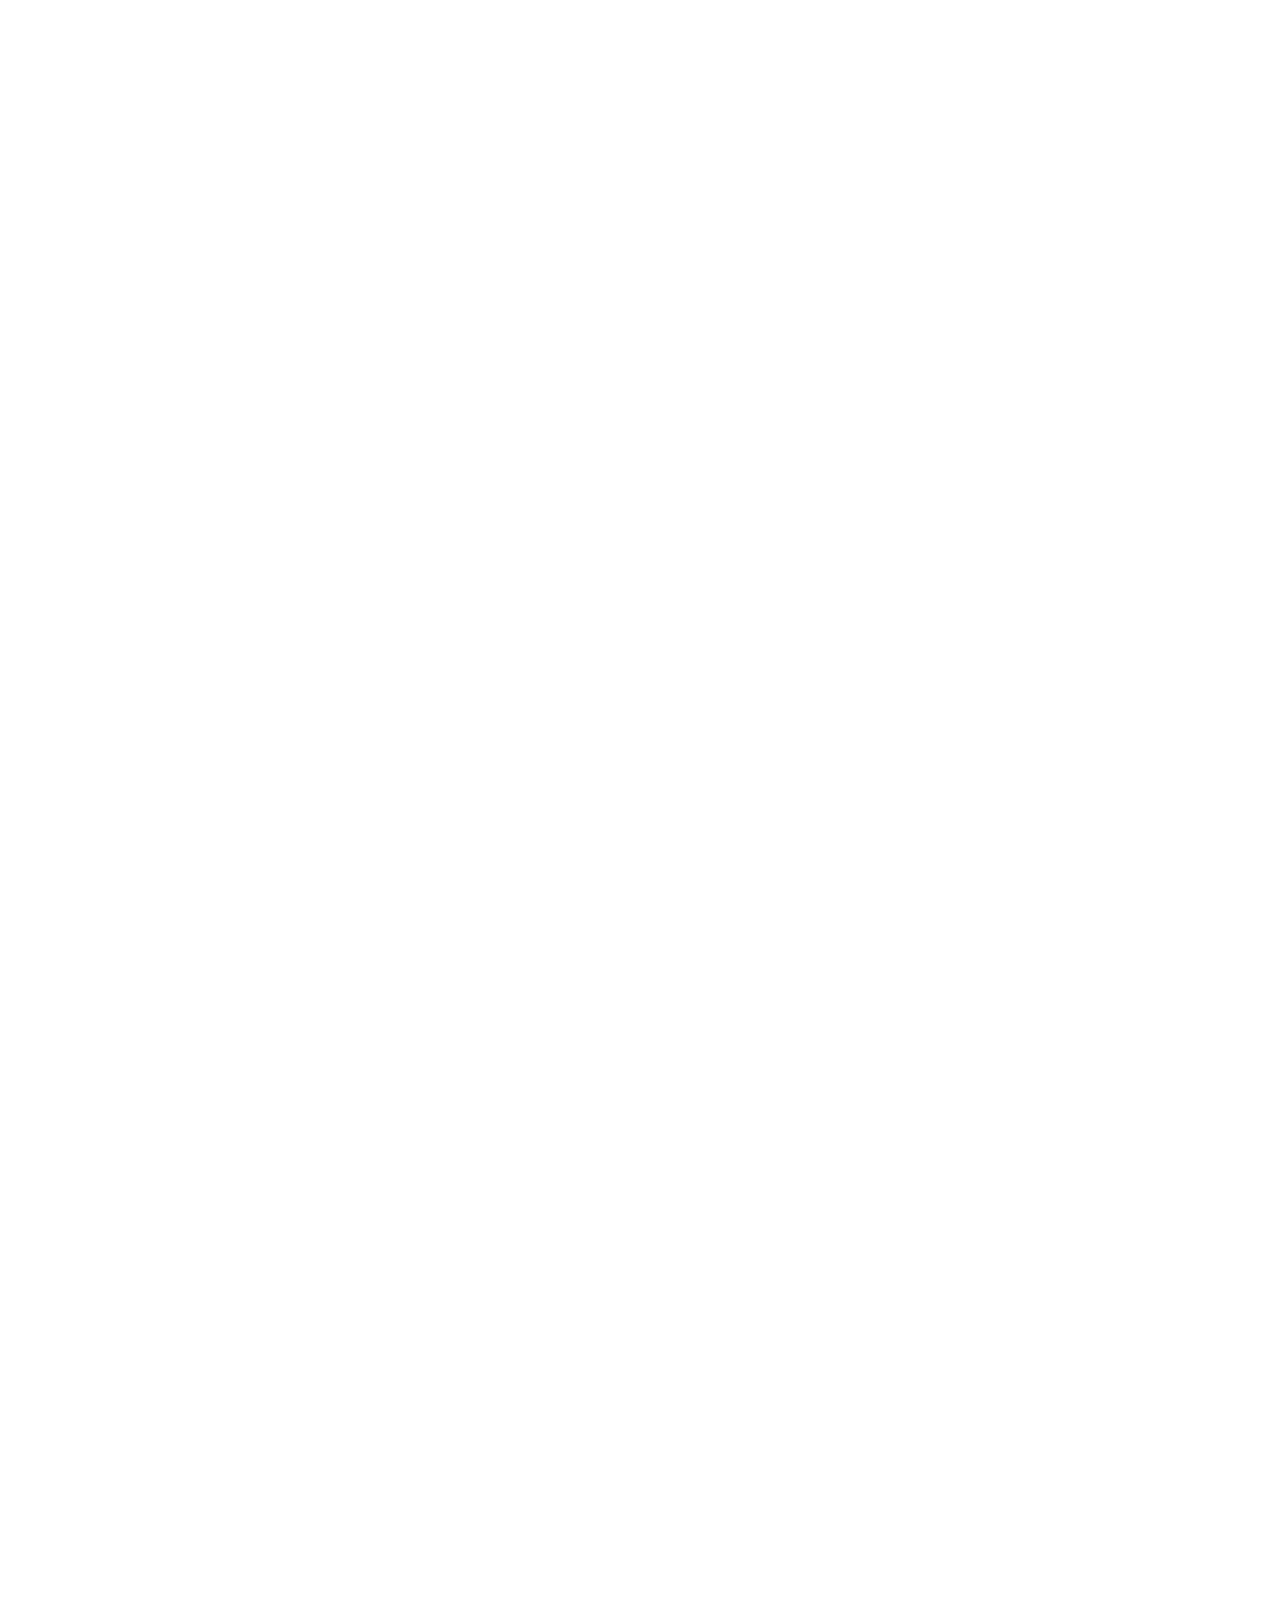
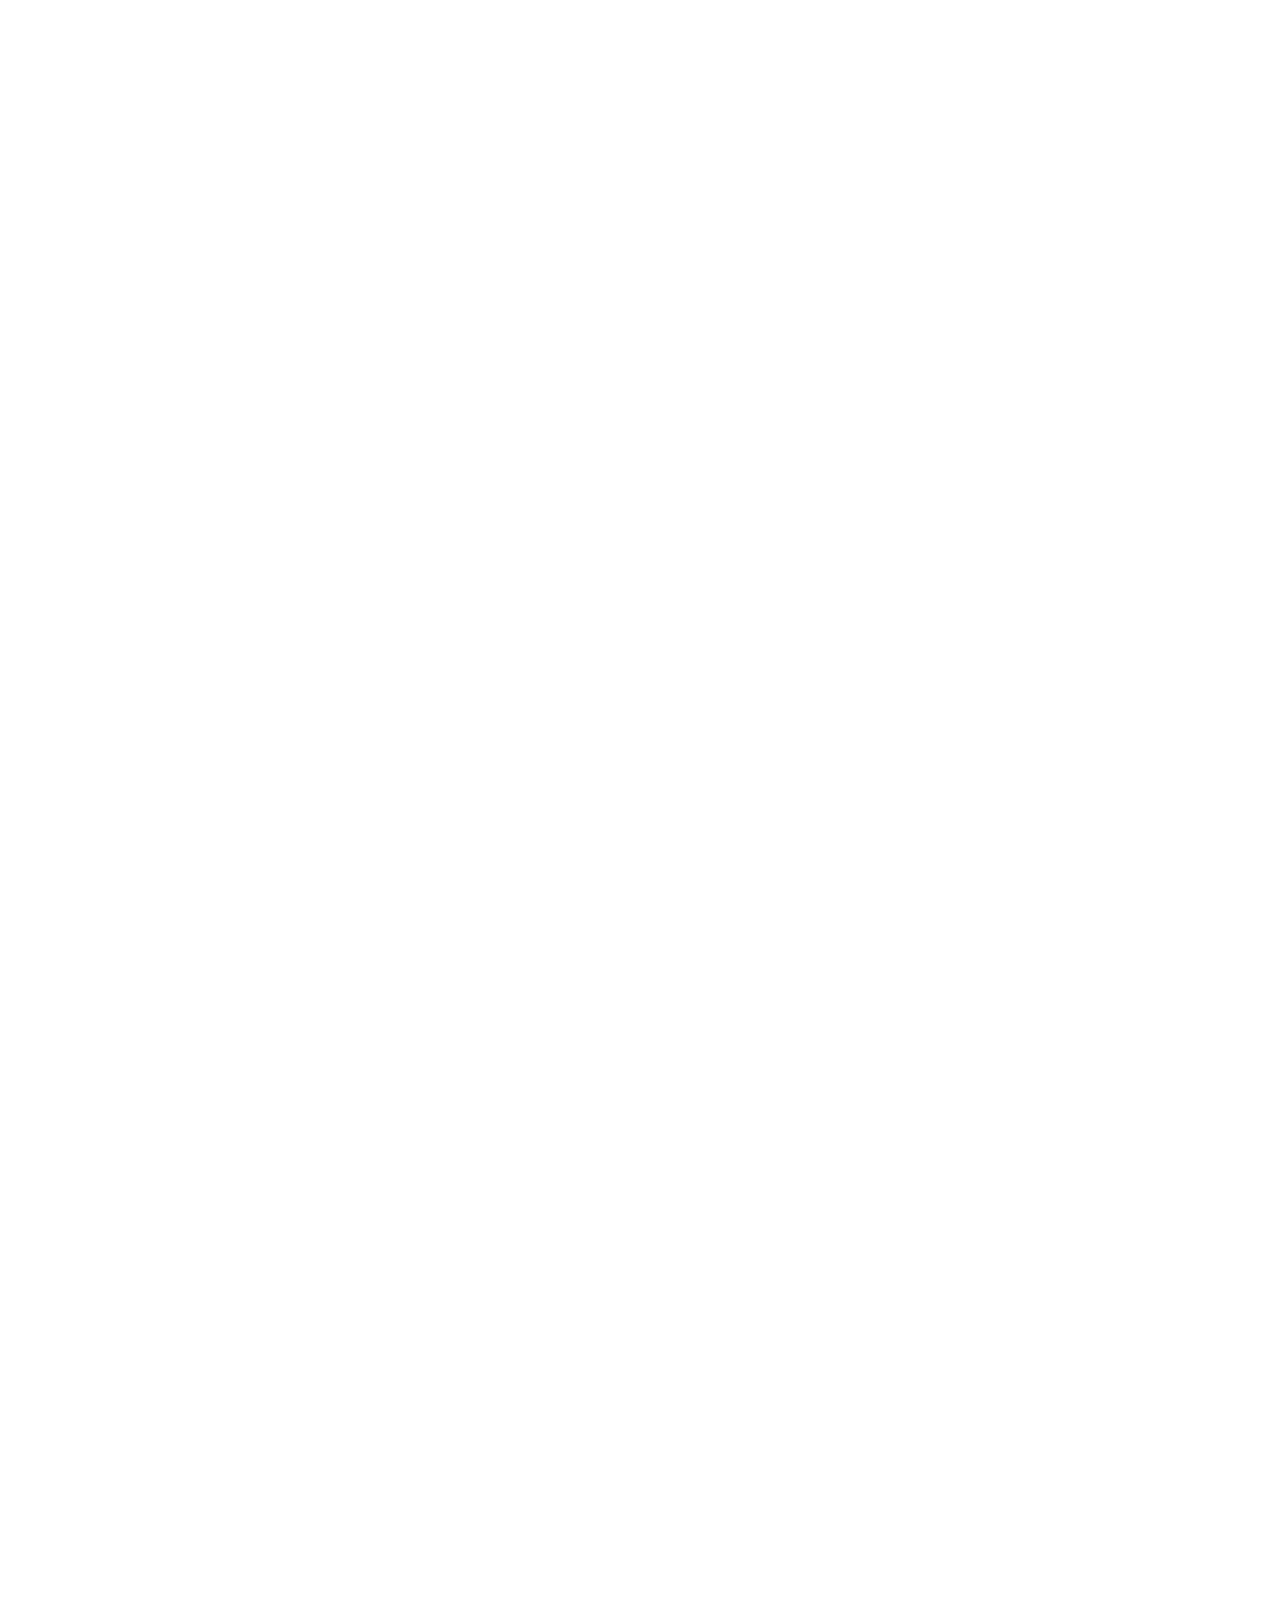
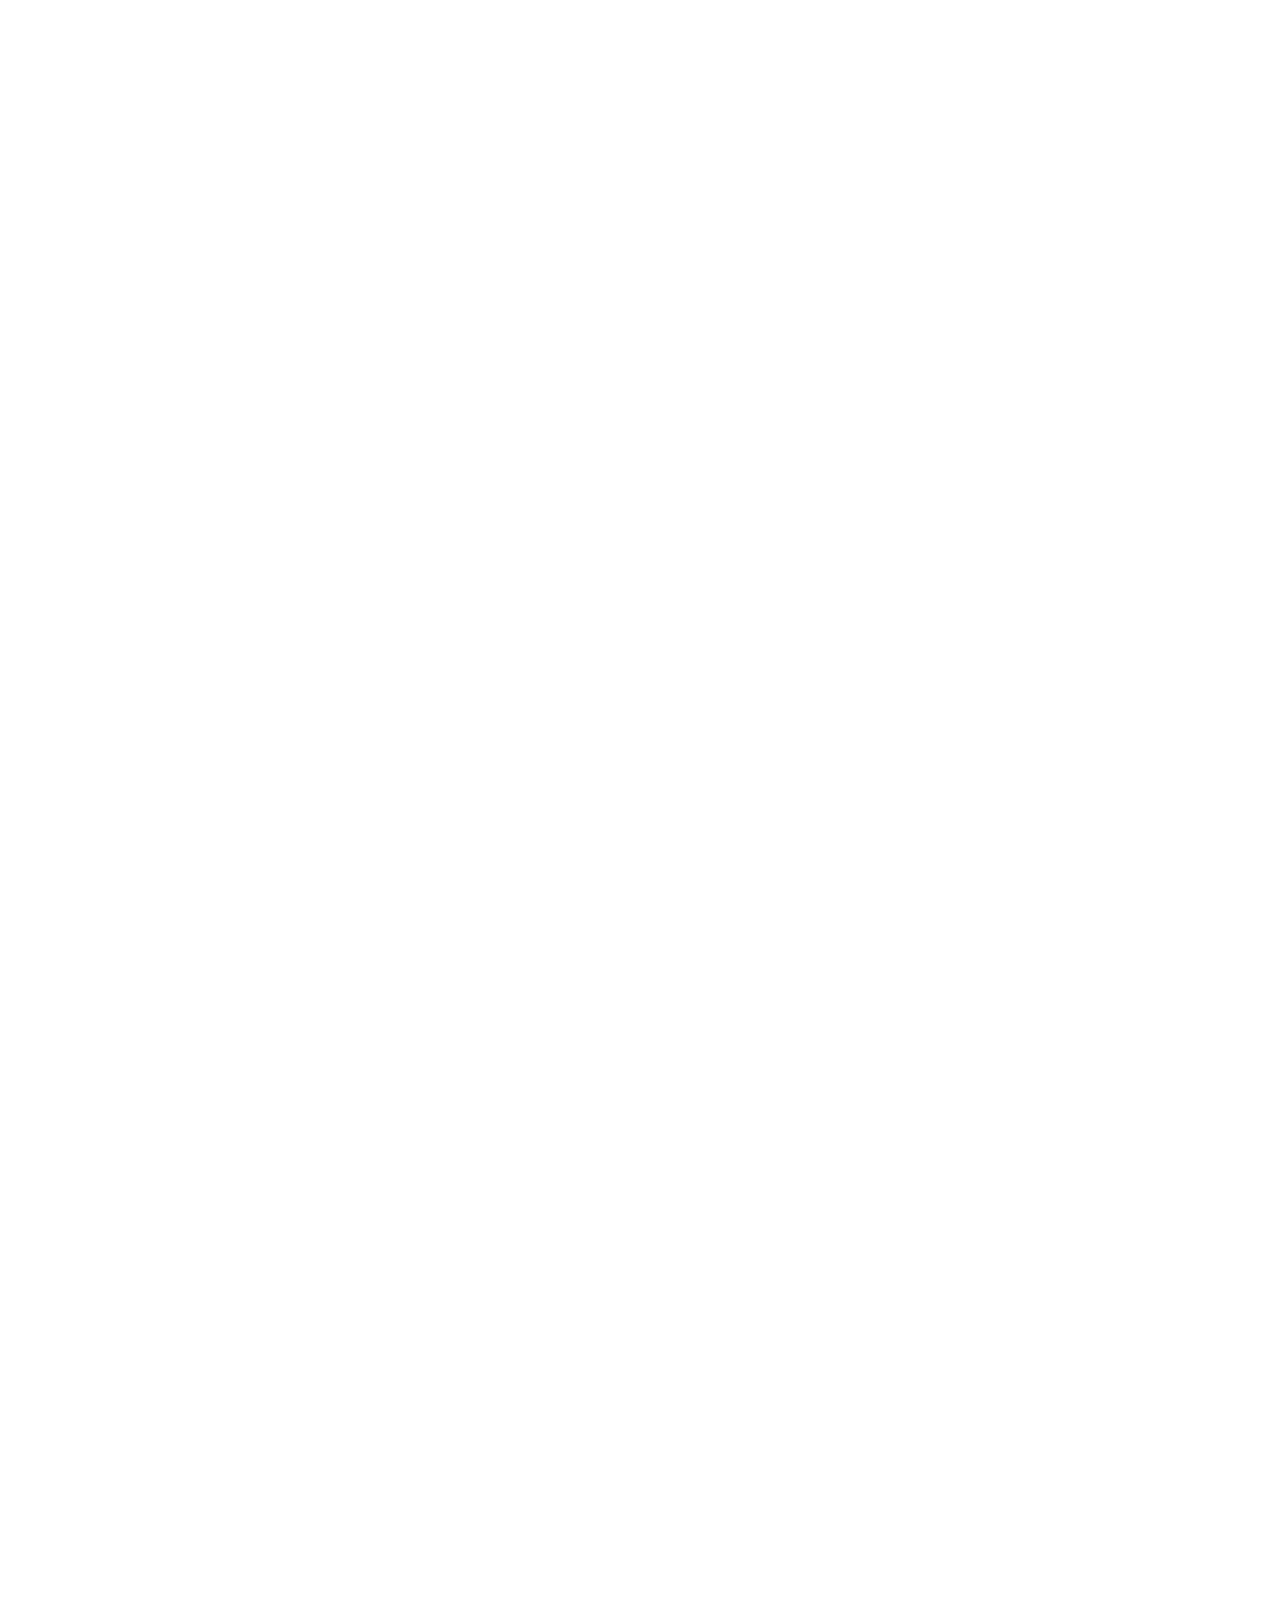
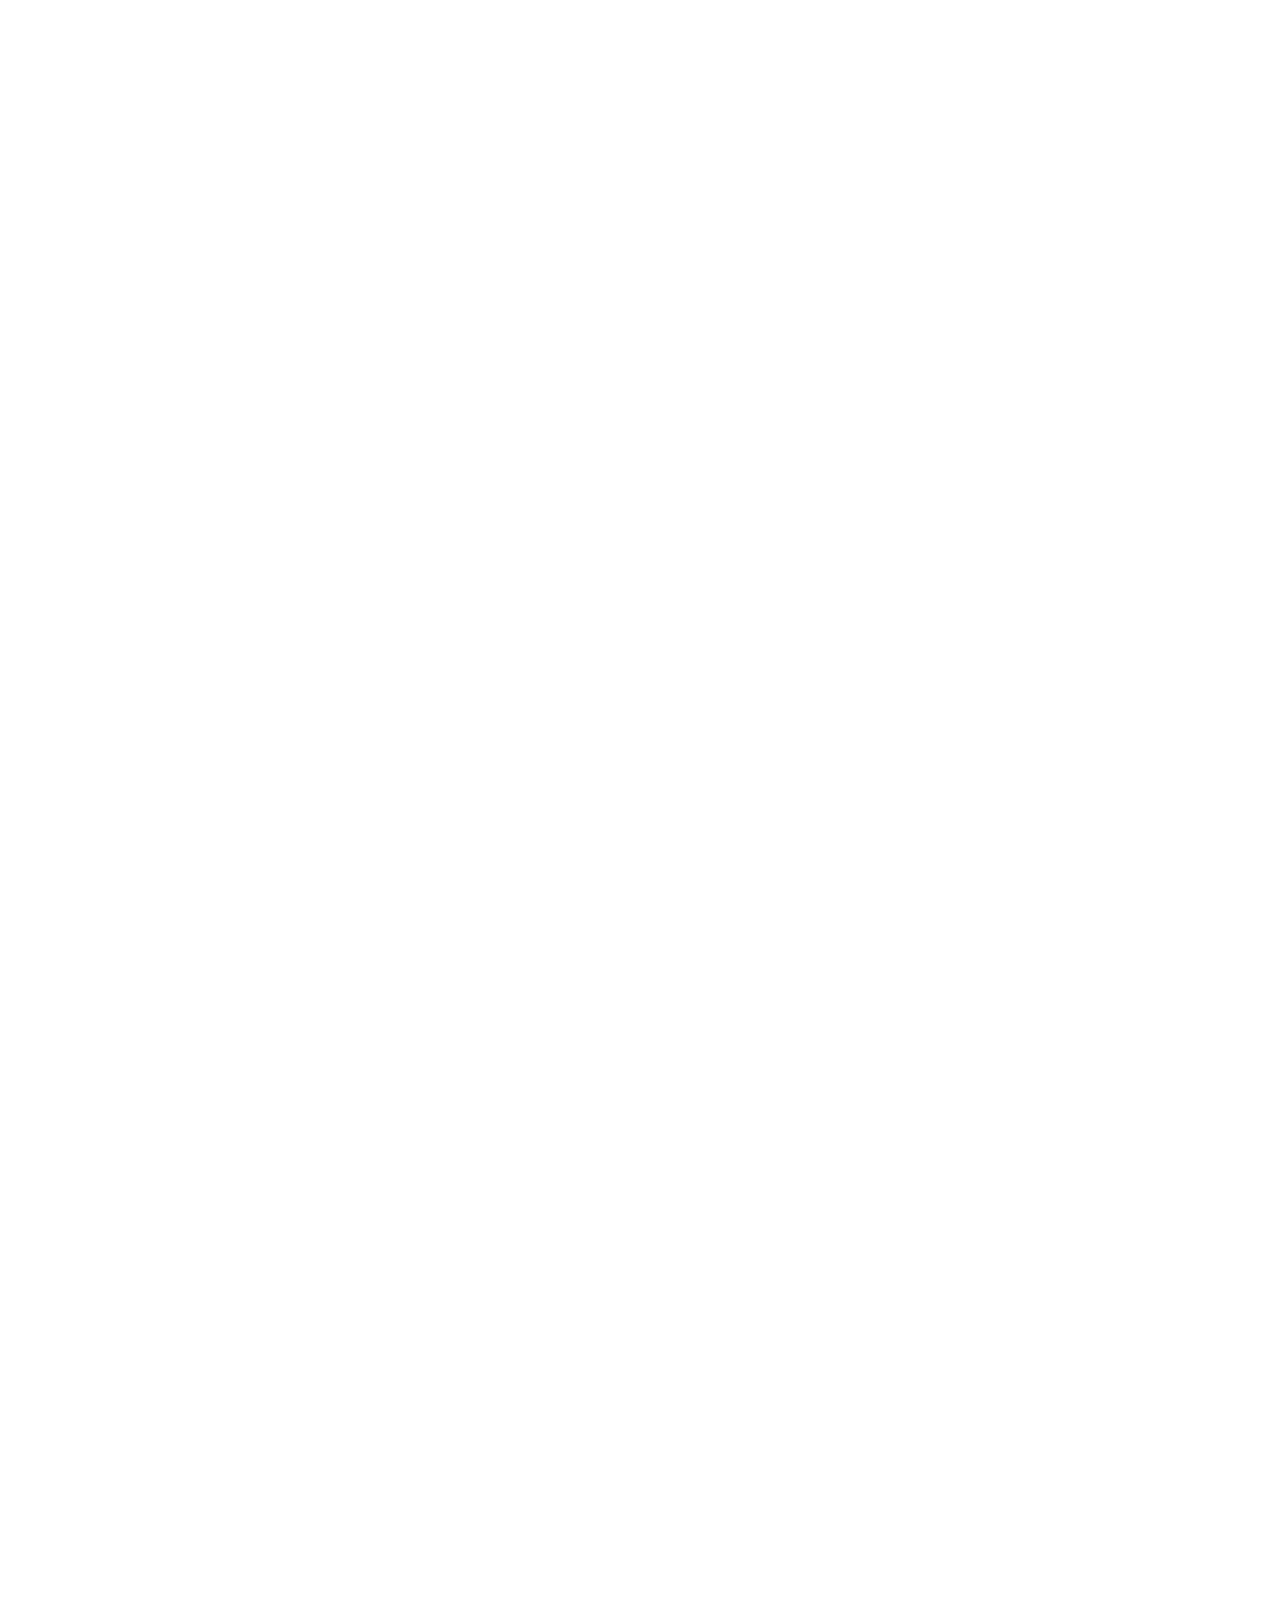
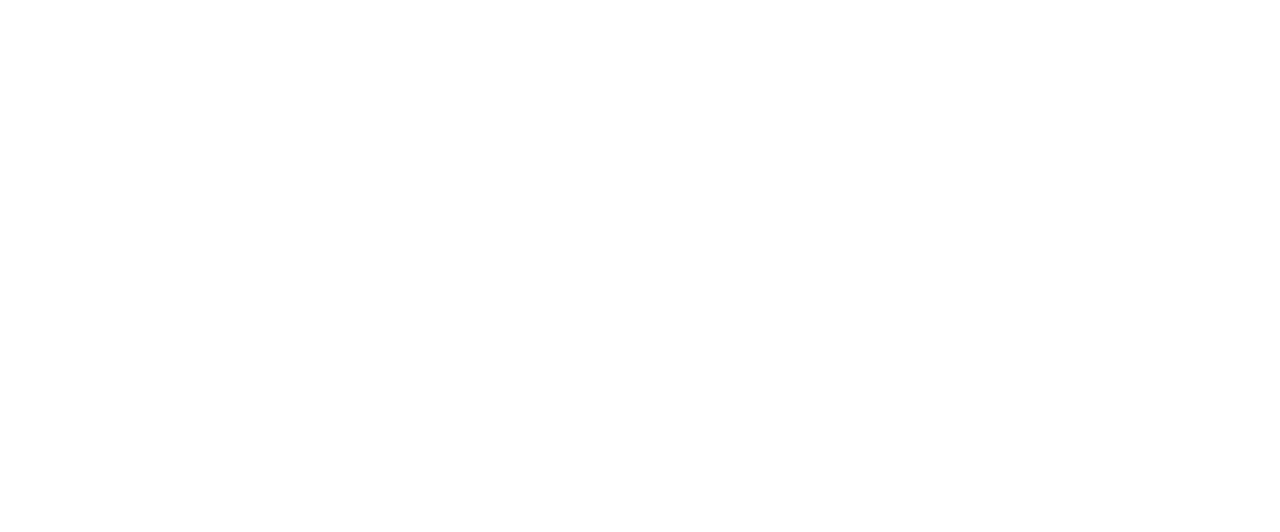
==== commit 406bb196: "멘트수정" ====
--- a/index.html
+++ b/index.html
@@ -3,6 +3,7 @@
 
 <head>
 	<meta charset="UTF-8">
+	<link rel="icon" href="./images/favicon.ico">
 	<meta name="viewport" content="width=device-width, initial-scale=1.0">
 	<meta http-equiv="X-UA-Compatible" content="ie=edge">
 	<title>AirMug Pro</title>
@@ -30,7 +31,7 @@
 		</nav>
 		<nav class="local-nav">
 			<div class="local-nav-links">
-				<a href="#" class="product-name">Airmug pro</a>
+				<a href="#" class="product-name">AirMug pro</a>
 				<a href="#">개요</a>
 				<a href="#">제품사양</a>
 				<a href="#">구입하기</a>
@@ -56,26 +57,21 @@
 		</section>
 		<section class="scroll-section" id="scroll-section-1">
 			<p class="description">
-				<strong>보통 스크롤 영역</strong>
-				Lorem ipsum dolor sit amet consectetur adipisicing elit. Eius debitis aliquid hic ex quas ratione
-				delectus nesciunt officiis nam sapiente, nemo porro sit error aut exercitationem dolores expedita. Nemo
-				dignissimos perspiciatis eius non tenetur itaque dolore officia, odio accusamus deserunt, voluptatum
-				repudiandae. Tempore facere accusamus harum maxime ipsum iste autem officiis doloremque cum neque sint
-				error magni deleniti optio, blanditiis dolor modi quae reprehenderit rerum, voluptate officia quibusdam!
-				Dolores quos numquam laborum esse, incidunt fugit itaque assumenda maxime aut laudantium illum? Odio
-				ullam sed repudiandae, velit reprehenderit dignissimos fugit eum ducimus, quae at similique incidunt.
-				Officia possimus totam magni quod! At blanditiis officiis veritatis eius cumque tempore corporis dolor
-				ut asperiores aperiam dolorem dignissimos harum doloribus, veniam pariatur dolorum error quae beatae sit
-				eos explicabo non iusto voluptatibus. Blanditiis labore perspiciatis optio. Alias cum doloremque illum
-				esse quisquam nisi quasi! Placeat aliquid reprehenderit tempore? Rerum magnam blanditiis illum iure
-				adipisci tempora quod nemo molestiae libero, labore, quam provident consequatur ipsum dolorem commodi
-				voluptas natus quo. Illum nemo nisi voluptate, tenetur laborum possimus iste, ad laudantium quos
-				inventore dolorum commodi iusto delectus aspernatur corrupti doloremque aut, deserunt earum nihil
-				consectetur. Illum ab provident repudiandae quos deserunt corrupti culpa rerum necessitatibus soluta!
+				<strong>AirMug</strong>
+				종종 흐릿하게 스쳐 지나가는 세상에서, 삶을 진정으로 특별하게 만드는 것은 면죄부의 작은 순간들입니다. 이것을 상상해 보세요: 여러분은 여러분이 가장 좋아하는 양조주의 부드러운 향에 잠이
+				들고, 아름답게 만들어진 머그잔을 두 손으로 감싸고, 입술에 닿는 온기의 첫 한 모금에 잠이 듭니다. 갑자기, 세상은 느려지고, 여러분은 감각적인 기쁨의 세계에 몰입합니다. 이것은
+				꼼꼼하게 디자인된 머그잔이 여러분의 일상 생활에 가져다 줄 수 있는 마법입니다.
+				예술성, 기능성 및 삶의 단순한 즐거움을 음미하는 기쁨의 정교한 머그잔 컬렉션을 소개합니다. 이 머그잔들은 단순한 용기가 아닙니다. 그것들은 당신의 개성의 확장이며, 당신의 스타일을
+				구현한 것이며, 매일 당신에게 울려 퍼지는 편안함의 원천입니다.
+				우리의 머그 컬렉션은 독특한 선호도에 맞춰 디자인된 다양한 스타일의 여행입니다. 도자기의 미니멀리즘 우아함, 손으로 그린 도자기의 촌스러운 매력, 또는 예술적인 패턴의 활기찬 유희성에
+				끌리든 간에, 우리는 여러분에게 반향을 일으킬 머그잔을 가지고 있습니다. 이 머그잔들은 단지 물건이 아닙니다. 그것들은 여러분의 정체성의 연장이고, 여러분의 취향을 반영하며, 여러분의
+				일상적인 경험을 큐레이팅할 수 있는 기회입니다.
 			</p>
 			<span class="sticky-elem ribbon-path">
 				<svg id="Layer_1" xmlns="http://www.w3.org/2000/svg" viewBox="0 0 700 450">
-					<path class="st1" d="M709,41.5c-194,38-387,122-455,159c-64.13,34.89-73.4,42.42,20,26c82.5-14.5,126.34-33.68,185-38 c47.5-3.5,69.22,7.98-11,39c-75,29-251,98-459,169"></path>
+					<path class="st1"
+						d="M709,41.5c-194,38-387,122-455,159c-64.13,34.89-73.4,42.42,20,26c82.5-14.5,126.34-33.68,185-38 c47.5-3.5,69.22,7.98-11,39c-75,29-251,98-459,169">
+					</path>
 				</svg>
 			</span>
 			<div class="sticky-elem main-message main-a">
@@ -116,14 +112,10 @@
 			</p>
 			<canvas class="image-blend-canvas" width="1920" height="1080"></canvas>
 			<p class="canvas-caption">
-				Lorem ipsum dolor, sit amet consectetur adipisicing elit. Eveniet at fuga quae perspiciatis veniam
-				impedit et, ratione est optio porro. Incidunt aperiam nemo voluptas odit quisquam harum in mollitia.
-				Incidunt minima iusto in corporis, dolores velit. Autem, sit dolorum inventore a rerum distinctio vero
-				illo magni possimus temporibus dolores neque adipisci, repudiandae repellat. Ducimus accusamus similique
-				quas earum laborum. Autem tempora repellendus asperiores illum ex! Velit ea corporis odit? Ea, incidunt
-				delectus. Sapiente rerum neque error deleniti quis, et, quibusdam, est autem voluptate rem voluptas.
-				Ratione soluta similique harum nihil vel. Quas inventore perferendis iusto explicabo animi eos ratione
-				obcaecati.
+				여러분의 일상 의식을 다시 상상할 시간입니다. 우리의 머그잔은 여러분이 가장 좋아하는 음료를 담는 용기가 아닙니다. 그것들은 창의력, 편안함, 그리고 연결의 용기입니다. 그것들은
+				여러분에게 잠시 멈추고, 음미하고, 현재의 순간을 기념하도록 상기시키며, 평범한 것과 특별한 것 사이의 간격을 메웁니다.
+				오늘 우리의 큐레이팅된 컬렉션을 둘러보고 당신에게 말하는 머그잔을 찾아보세요. 당신의 아침을 높이고, 당신의 오후를 향상시키고, 약간의 예술성으로 매 순간을 불어넣으세요. 머그잔이 단지
+				물건 이상인 세상에 온 것을 환영합니다. 그것들은 아름다움, 의미, 그리고 한 모금 마시는 단순한 즐거움에 흠뻑 젖은 삶으로 가는 관문입니다.
 			</p>
 		</section>
 		<footer class="footer">
--- a/css/main.css
+++ b/css/main.css
@@ -173,7 +173,7 @@
     width: 50%;
     font-weight: bold;
     opacity: 0;
-
+    font-size: 0.8rem;
 }
 .pin{
     width: 1px;
@@ -289,6 +289,7 @@
 }
 #scroll-section-1 .sticky-elem p{
     color: white;
+    padding-top: 4.5rem;
 }
 
 @media (min-width:1024px){
@@ -313,6 +314,7 @@
     }
     .desc-message{
         width: 20%;
+        font-size: 1rem;
     }
     #scroll-section-2 .main-b{
         top: 20%;
